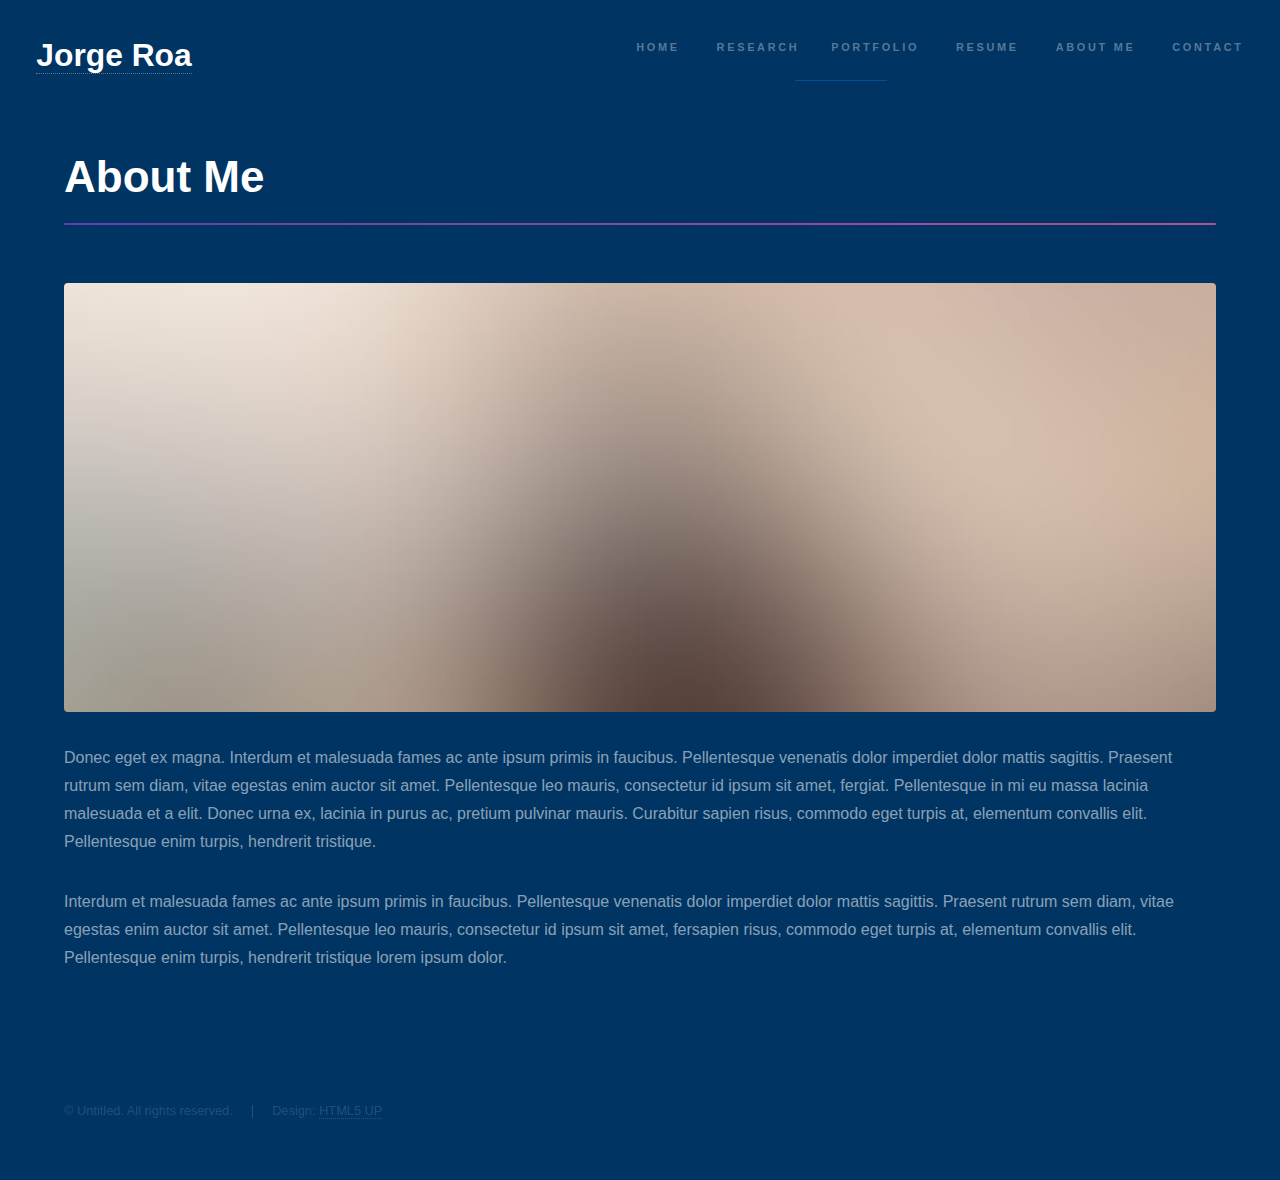
==== about_me.html @ 8d845ca6 "Update" ====
<!DOCTYPE HTML>
<!--
	Hyperspace by HTML5 UP
	html5up.net | @ajlkn
	Free for personal and commercial use under the CCA 3.0 license (html5up.net/license)
-->
<html>
	<head>
		<title>About Me</title>
		<meta charset="utf-8" />
		<meta name="viewport" content="width=device-width, initial-scale=1, user-scalable=no" />
		<link rel="stylesheet" href="assets/css/main.css" />
		<noscript><link rel="stylesheet" href="assets/css/noscript.css" /></noscript>
	</head>
	<body class="homepage is-preload">
		<style>
		    a, a:active, a:focus{
		        outline: none; /* Works in Firefox, Chrome, IE8 and above */
		    }
		</style>

		<!-- Header -->
			<section id="header">
				<h2><a href="index.html">Jorge Roa</a></h2>
				<!-- Nav -->
				<nav>
					<ul id="main">

						<li>
						<li><a href="index.html">Home</a></li>
						<li><a href="research.html">Research</a>
						<li><a href="portfolio.html">Portfolio</a>
							  <ul class="drop">
					<div>

							<li><a href="generic.html">Rstudio</a></li>
							<li><a href="generic.html">Python</a></li>
							<li><a href="generic.html">Tableau</a></li>
						</div>
		      </ul>
				</li>
						<li><a href="resume.html">Resume</a></li>
						<li><a href="about_me.html">About me</a></li>
						<li><a href="contact.html">Contact</a></li>
				  </ul>
				</nav>
			</section>

		<!-- Wrapper -->
			<div id="wrapper">

				<!-- Main -->
					<section id="main" class="wrapper">
						<div class="inner">
							<h1 class="major">About Me</h1>
							<span class="image fit"><img src="images/pic04.jpg" alt="" /></span>
							<p>Donec eget ex magna. Interdum et malesuada fames ac ante ipsum primis in faucibus. Pellentesque venenatis dolor imperdiet dolor mattis sagittis. Praesent rutrum sem diam, vitae egestas enim auctor sit amet. Pellentesque leo mauris, consectetur id ipsum sit amet, fergiat. Pellentesque in mi eu massa lacinia malesuada et a elit. Donec urna ex, lacinia in purus ac, pretium pulvinar mauris. Curabitur sapien risus, commodo eget turpis at, elementum convallis elit. Pellentesque enim turpis, hendrerit tristique.</p>
							<p>Interdum et malesuada fames ac ante ipsum primis in faucibus. Pellentesque venenatis dolor imperdiet dolor mattis sagittis. Praesent rutrum sem diam, vitae egestas enim auctor sit amet. Pellentesque leo mauris, consectetur id ipsum sit amet, fersapien risus, commodo eget turpis at, elementum convallis elit. Pellentesque enim turpis, hendrerit tristique lorem ipsum dolor.</p>
						</div>
						<div class='tableauPlaceholder' id='viz1659724978079' style='position: relative'><noscript><a href='#'><img alt='Dispositivos médicos ' src='https:&#47;&#47;public.tableau.com&#47;static&#47;images&#47;5Q&#47;5Q4TH9K4Y&#47;1_rss.png' style='border: none' /></a></noscript><object class='tableauViz'  style='display:none;'><param name='host_url' value='https%3A%2F%2Fpublic.tableau.com%2F' /> <param name='embed_code_version' value='3' /> <param name='path' value='shared&#47;5Q4TH9K4Y' /> <param name='toolbar' value='yes' /><param name='static_image' value='https:&#47;&#47;public.tableau.com&#47;static&#47;images&#47;5Q&#47;5Q4TH9K4Y&#47;1.png' /> <param name='animate_transition' value='yes' /><param name='display_static_image' value='yes' /><param name='display_spinner' value='yes' /><param name='display_overlay' value='yes' /><param name='display_count' value='yes' /><param name='language' value='es-ES' /></object></div>                <script type='text/javascript'>                    var divElement = document.getElementById('viz1659724978079');                    var vizElement = divElement.getElementsByTagName('object')[0];                    vizElement.style.width='1016px';vizElement.style.height='991px';                    var scriptElement = document.createElement('script');                    scriptElement.src = 'https://public.tableau.com/javascripts/api/viz_v1.js';                    vizElement.parentNode.insertBefore(scriptElement, vizElement);                </script>
					</section>


		<!-- Footer -->
			<footer id="footer" class="wrapper alt">
				<div class="inner">
					<ul class="menu">
						<li>&copy; Untitled. All rights reserved.</li><li>Design: <a href="http://html5up.net">HTML5 UP</a></li>
					</ul>
				</div>
			</footer>


    </div>

		<!-- Scripts -->
			<script src="assets/js/jquery.min.js"></script>
			<script src="assets/js/jquery.scrollex.min.js"></script>
			<script src="assets/js/jquery.scrolly.min.js"></script>
			<script src="assets/js/browser.min.js"></script>
			<script src="assets/js/breakpoints.min.js"></script>
			<script src="assets/js/util.js"></script>
			<script src="assets/js/main.js"></script>

	</body>
</html>
---- assets/css/main.css ----
#header{
    height: 80px;
		border-bottom: none;
		background: #003462 !important;
		font-size: 113.5%;

}

ul{
	list-style: none;
	position: relative;
}

.drop ul{
    position: relative;   /* add this */
}

.drop ul ul{
    left: -2em;              /* add this */
}
a{
text-decoration: none;
outline:none;
list-style: none;
border-bottom: none;
}
#main {
  position: relative;
  border-bottom: none;
	background: #0073DB;

}
#main li {
	left: auto;
  position: relative;
  padding: 11px 11px;
  z-index: 5;
  min-width: 50px;
}


.drop {
  overflow: hidden;
  list-style: none;
  position: absolute;
  padding: 0;
  width: 105%;
  left: -2em;
  top: 42px;

}
.drop div {
  -webkit-transform: translate(0, -100%);
  -moz-transform: translate(0, -100%);
  -ms-transform: translate(0, -100%);
  transform: translate(0, -100%);
  -webkit-transition: all 0.5s 0.1s;
  -moz-transition: all 0.5s 0.1s;
  -ms-transition: all 0.5s 0.1s;
  transition: all 0.5s 0.1s;
	left: -2em;

}
.drop li {
  display: block;
  padding: 0;
  width: 100%;
  background: #0054A0 !important;
}

#marker {
  height: 6px;
  background: #3e8760 !important;

  bottom: 0;
  width: 100px;
  z-index: 2;
  -webkit-transition: all 0.35s;
  -moz-transition: all 0.35s;
  -ms-transition: all 0.35s;
  transition: all 0.35s;
}

#main li:nth-child(1):hover ul div {
  -webkit-transform: translate(0, 0);
  -moz-transform: translate(0, 0);
  -ms-transform: translate(0, 0);
  transform: translate(0, 0);

}
#main li:nth-child(1):hover ~ #marker {
  -webkit-transform: translate(0px, 0);
  -moz-transform: translate(0px, 0);
  -ms-transform: translate(0px, 0);
  transform: translate(0px, 0);
}

#main li:nth-child(2):hover ul div {
  -webkit-transform: translate(0, 0);
  -moz-transform: translate(0, 0);
  -ms-transform: translate(0, 0);
  transform: translate(0, 0);
}
#main li:nth-child(2):hover ~ #marker {
  -webkit-transform: translate(120px, 0);
  -moz-transform: translate(120px, 0);
  -ms-transform: translate(120px, 0);
  transform: translate(120px, 0);
}

#main li:nth-child(3):hover ul div {
  -webkit-transform: translate(0, 0);
  -moz-transform: translate(0, 0);
  -ms-transform: translate(0, 0);
  transform: translate(0, 0);
}
#main li:nth-child(3):hover ~ #marker {
  -webkit-transform: translate(240px, 0);
  -moz-transform: translate(240px, 0);
  -ms-transform: translate(240px, 0);
  transform: translate(240px, 0);
}

#main li:nth-child(4):hover ul div {
  -webkit-transform: translate(0, 0);
  -moz-transform: translate(0, 0);
  -ms-transform: translate(0, 0);
  transform: translate(0, 0);
}
#main li:nth-child(4):hover ~ #marker {
  -webkit-transform: translate(360px, 0);
  -moz-transform: translate(360px, 0);
  -ms-transform: translate(360px, 0);
  transform: translate(360px, 0);
}



@import url(fontawesome-all.min.css);

/*
	Hyperspace by HTML5 UP
	html5up.net | @ajlkn
	Free for personal and commercial use under the CCA 3.0 license (html5up.net/license)
*/

html, body, div, span, applet, object,
iframe, h1, h2, h3, h4, h5, h6, p, blockquote,
pre, a, abbr, acronym, address, big, cite,
code, del, dfn, em, img, ins, kbd, q, s, samp,
small, strike, strong, sub, sup, tt, var, b,
u, i, center, dl, dt, dd, ol, ul, li, fieldset,
form, label, legend, table, caption, tbody,
tfoot, thead, tr, th, td, article, aside,
canvas, details, embed, figure, figcaption,
footer, header, hgroup, menu, nav, output, ruby,
section, summary, time, mark, audio, video {
	margin: 0;
	padding: 0;
	border: 0;
	font-size: 100%;
	font: inherit;
	vertical-align: baseline;}

article, aside, details, figcaption, figure,
footer, header, hgroup, menu, nav, section {
	display: block;}

header .subnav ul li ul a{

	position: absolute;
}


body {
	line-height: 1;
}

ol, ul {
	list-style: none;
}

blockquote, q {
	quotes: none;
}

	blockquote:before, blockquote:after, q:before, q:after {
		content: '';
		content: none;
	}

table {
	border-collapse: collapse;
	border-spacing: 0;
}

body {
	-webkit-text-size-adjust: none;
}

mark {
	background-color: transparent;
	color: inherit;
}

input::-moz-focus-inner {
	border: 0;
	padding: 0;
}

input, select, textarea {
	-moz-appearance: none;
	-webkit-appearance: none;
	-ms-appearance: none;
	appearance: none;
}

/* Basic */

	@-ms-viewport {
		width: device-width;
	}

	body {
		-ms-overflow-style: scrollbar;
	}

	@media screen and (max-width: 480px) {

		html, body {
			min-width: 320px;
		}

	}

	html {
		box-sizing: border-box;
	}

	*, *:before, *:after {
		box-sizing: inherit;
	}

	body {
		background: #312450;
	}

		body.is-preload *, body.is-preload *:before, body.is-preload *:after {
			-moz-animation: none !important;
			-webkit-animation: none !important;
			-ms-animation: none !important;
			animation: none !important;
			-moz-transition: none !important;
			-webkit-transition: none !important;
			-ms-transition: none !important;
			transition: none !important;
		}

/* Type */

	body, input, select, textarea {
		color: rgba(255, 255, 255, 0.55);
		font-family: Arial, Helvetica, sans-serif;
		font-size: 16.5pt;
		font-weight: normal;
		line-height: 1.75;
	}

		@media screen and (max-width: 1680px) {

			body, input, select, textarea {
				font-size: 13pt;
			}

		}

		@media screen and (max-width: 1280px) {

			body, input, select, textarea {
				font-size: 12pt;
			}

		}

		@media screen and (max-width: 360px) {

			body, input, select, textarea {
				font-size: 11pt;
			}

		}

	a {
		-moz-transition: color 0.2s ease, border-bottom-color 0.2s ease;
		-webkit-transition: color 0.2s ease, border-bottom-color 0.2s ease;
		-ms-transition: color 0.2s ease, border-bottom-color 0.2s ease;
		transition: color 0.2s ease, border-bottom-color 0.2s ease;
		border-bottom: dotted 1px rgba(255, 255, 255, 0.35);
		color: inherit;
		text-decoration: none;
	}

		a:hover {
			border-bottom-color: transparent;
			color: #b74e91 !important;
		}

	strong, b {
		color: #ffffff;
		font-weight: bold;
	}

	em, i {
		font-style: italic;
	}

	p {
		margin: 0 0 2em 0;
	}

	h1, h2, h3, h4, h5, h6 {
		color: #ffffff;
		font-weight: bold;
		line-height: 1.5;
		margin: 0 0 0.5em 0;
	}

		h1 a, h2 a, h3 a, h4 a, h5 a, h6 a {
			color: inherit;
			text-decoration: none;
		}

	h1 {
		font-size: 2.75em;
	}

		h1.major {
			margin: 0 0 1.3em 0;
			position: relative;
			padding-bottom: 0.35em;
		}

			h1.major:after {
				background-image: -moz-linear-gradient(to right, #5e42a6, #b74e91);
				background-image: -webkit-linear-gradient(to right, #5e42a6, #b74e91);
				background-image: -ms-linear-gradient(to right, #5e42a6, #b74e91);
				background-image: linear-gradient(to right, #5e42a6, #b74e91);
				-moz-transition: max-width 0.2s ease;
				-webkit-transition: max-width 0.2s ease;
				-ms-transition: max-width 0.2s ease;
				transition: max-width 0.2s ease;
				border-radius: 0.2em;
				bottom: 0;
				content: '';
				height: 0.05em;
				position: absolute;
				right: 0;
				width: 100%;
			}

	h2 {
		font-size: 1.75em;
	}

	h3 {
		font-size: 1.1em;
	}

	h4 {
		font-size: 1em;
	}

	h5 {
		font-size: 0.8em;
	}

	h6 {
		font-size: 0.6em;
	}

	@media screen and (max-width: 736px) {

		h1 {
			font-size: 2em;
		}

		h2 {
			font-size: 1.25em;
		}

		h3 {
			font-size: 1em;
		}

		h4 {
			font-size: 0.8em;
		}

		h5 {
			font-size: 0.6em;
		}

		h6 {
			font-size: 0.6em;
		}

	}

	sub {
		font-size: 0.8em;
		position: relative;
		top: 0.5em;
	}

	sup {
		font-size: 0.8em;
		position: relative;
		top: -0.5em;
	}

	blockquote {
		border-left: solid 4px rgba(255, 255, 255, 0.15);
		font-style: italic;
		margin: 0 0 2em 0;
		padding: 0.5em 0 0.5em 2em;
	}

	code {
		background: rgba(255, 255, 255, 0.05);
		border-radius: 0.25em;
		border: solid 1px rgba(255, 255, 255, 0.15);
		font-family: "Courier New", monospace;
		font-size: 0.9em;
		margin: 0 0.25em;
		padding: 0.25em 0.65em;
	}

	pre {
		-webkit-overflow-scrolling: touch;
		font-family: "Courier New", monospace;
		font-size: 0.9em;
		margin: 0 0 2em 0;
	}

		pre code {

			line-height: 1.75em;
			padding: 1em 1.5em;
			overflow-x: auto;
		}

	hr {
		border: 0;
		border-bottom: solid 1px rgba(255, 255, 255, 0.15);
		margin: 2em 0;
	}

		hr.major {
			margin: 3em 0;
		}

	.align-left {
		text-align: left;
	}

	.align-center {
		text-align: center;
	}

	.align-right {
		text-align: right;
	}

/* Row */

	.row {
		display: flex;
		flex-wrap: wrap;
		box-sizing: border-box;
		align-items: stretch;
	}

		.row > * {
			box-sizing: border-box;
		}

		.row.gtr-uniform > * > :last-child {
			margin-bottom: 0;
		}

		.row.aln-left {
			justify-content: flex-start;
		}

		.row.aln-center {
			justify-content: center;
		}

		.row.aln-right {
			justify-content: flex-end;
		}

		.row.aln-top {
			align-items: flex-start;
		}

		.row.aln-middle {
			align-items: center;
		}

		.row.aln-bottom {
			align-items: flex-end;
		}

		.row > .imp {
			order: -1;
		}

		.row > .col-1 {
			width: 8.33333%;
		}

		.row > .off-1 {
			margin-left: 8.33333%;
		}

		.row > .col-2 {
			width: 16.66667%;
		}

		.row > .off-2 {
			margin-left: 16.66667%;
		}

		.row > .col-3 {
			width: 25%;
		}

		.row > .off-3 {
			margin-left: 25%;
		}

		.row > .col-4 {
			width: 33.33333%;
		}

		.row > .off-4 {
			margin-left: 33.33333%;
		}

		.row > .col-5 {
			width: 41.66667%;
		}

		.row > .off-5 {
			margin-left: 41.66667%;
		}

		.row > .col-6 {
			width: 50%;
		}

		.row > .off-6 {
			margin-left: 50%;
		}

		.row > .col-7 {
			width: 58.33333%;
		}

		.row > .off-7 {
			margin-left: 58.33333%;
		}

		.row > .col-8 {
			width: 66.66667%;
		}

		.row > .off-8 {
			margin-left: 66.66667%;
		}

		.row > .col-9 {
			width: 75%;
		}

		.row > .off-9 {
			margin-left: 75%;
		}

		.row > .col-10 {
			width: 83.33333%;
		}

		.row > .off-10 {
			margin-left: 83.33333%;
		}

		.row > .col-11 {
			width: 91.66667%;
		}

		.row > .off-11 {
			margin-left: 91.66667%;
		}

		.row > .col-12 {
			width: 100%;
		}

		.row > .off-12 {
			margin-left: 100%;
		}

		.row.gtr-0 {
			margin-top: 0;
			margin-left: 0em;
		}

			.row.gtr-0 > * {
				padding: 0 0 0 0em;
			}

			.row.gtr-0.gtr-uniform {
				margin-top: 0em;
			}

				.row.gtr-0.gtr-uniform > * {
					padding-top: 0em;
				}

		.row.gtr-25 {
			margin-top: 0;
			margin-left: -0.375em;
		}

			.row.gtr-25 > * {
				padding: 0 0 0 0.375em;
			}

			.row.gtr-25.gtr-uniform {
				margin-top: -0.375em;
			}

				.row.gtr-25.gtr-uniform > * {
					padding-top: 0.375em;
				}

		.row.gtr-50 {
			margin-top: 0;
			margin-left: -0.75em;
		}

			.row.gtr-50 > * {
				padding: 0 0 0 0.75em;
			}

			.row.gtr-50.gtr-uniform {
				margin-top: -0.75em;
			}

				.row.gtr-50.gtr-uniform > * {
					padding-top: 0.75em;
				}

		.row {
			margin-top: 0;
			margin-left: -1.5em;
		}

			.row > * {
				padding: 0 0 0 1.5em;
			}

			.row.gtr-uniform {
				margin-top: -1.5em;
			}

				.row.gtr-uniform > * {
					padding-top: 1.5em;
				}

		.row.gtr-150 {
			margin-top: 0;
			margin-left: -2.25em;
		}

			.row.gtr-150 > * {
				padding: 0 0 0 2.25em;
			}

			.row.gtr-150.gtr-uniform {
				margin-top: -2.25em;
			}

				.row.gtr-150.gtr-uniform > * {
					padding-top: 2.25em;
				}

		.row.gtr-200 {
			margin-top: 0;
			margin-left: -3em;
		}

			.row.gtr-200 > * {
				padding: 0 0 0 3em;
			}

			.row.gtr-200.gtr-uniform {
				margin-top: -3em;
			}

				.row.gtr-200.gtr-uniform > * {
					padding-top: 3em;
				}

		@media screen and (max-width: 1680px) {

			.row {
				display: flex;
				flex-wrap: wrap;
				box-sizing: border-box;
				align-items: stretch;
			}

				.row > * {
					box-sizing: border-box;
				}

				.row.gtr-uniform > * > :last-child {
					margin-bottom: 0;
				}

				.row.aln-left {
					justify-content: flex-start;
				}

				.row.aln-center {
					justify-content: center;
				}

				.row.aln-right {
					justify-content: flex-end;
				}

				.row.aln-top {
					align-items: flex-start;
				}

				.row.aln-middle {
					align-items: center;
				}

				.row.aln-bottom {
					align-items: flex-end;
				}

				.row > .imp-xlarge {
					order: -1;
				}

				.row > .col-1-xlarge {
					width: 8.33333%;
				}

				.row > .off-1-xlarge {
					margin-left: 8.33333%;
				}

				.row > .col-2-xlarge {
					width: 16.66667%;
				}

				.row > .off-2-xlarge {
					margin-left: 16.66667%;
				}

				.row > .col-3-xlarge {
					width: 25%;
				}

				.row > .off-3-xlarge {
					margin-left: 25%;
				}

				.row > .col-4-xlarge {
					width: 33.33333%;
				}

				.row > .off-4-xlarge {
					margin-left: 33.33333%;
				}

				.row > .col-5-xlarge {
					width: 41.66667%;
				}

				.row > .off-5-xlarge {
					margin-left: 41.66667%;
				}

				.row > .col-6-xlarge {
					width: 50%;
				}

				.row > .off-6-xlarge {
					margin-left: 50%;
				}

				.row > .col-7-xlarge {
					width: 58.33333%;
				}

				.row > .off-7-xlarge {
					margin-left: 58.33333%;
				}

				.row > .col-8-xlarge {
					width: 66.66667%;
				}

				.row > .off-8-xlarge {
					margin-left: 66.66667%;
				}

				.row > .col-9-xlarge {
					width: 75%;
				}

				.row > .off-9-xlarge {
					margin-left: 75%;
				}

				.row > .col-10-xlarge {
					width: 83.33333%;
				}

				.row > .off-10-xlarge {
					margin-left: 83.33333%;
				}

				.row > .col-11-xlarge {
					width: 91.66667%;
				}

				.row > .off-11-xlarge {
					margin-left: 91.66667%;
				}

				.row > .col-12-xlarge {
					width: 100%;
				}

				.row > .off-12-xlarge {
					margin-left: 100%;
				}

				.row.gtr-0 {
					margin-top: 0;
					margin-left: 0em;
				}

					.row.gtr-0 > * {
						padding: 0 0 0 0em;
					}

					.row.gtr-0.gtr-uniform {
						margin-top: 0em;
					}

						.row.gtr-0.gtr-uniform > * {
							padding-top: 0em;
						}

				.row.gtr-25 {
					margin-top: 0;
					margin-left: -0.375em;
				}

					.row.gtr-25 > * {
						padding: 0 0 0 0.375em;
					}

					.row.gtr-25.gtr-uniform {
						margin-top: -0.375em;
					}

						.row.gtr-25.gtr-uniform > * {
							padding-top: 0.375em;
						}

				.row.gtr-50 {
					margin-top: 0;
					margin-left: -0.75em;
				}

					.row.gtr-50 > * {
						padding: 0 0 0 0.75em;
					}

					.row.gtr-50.gtr-uniform {
						margin-top: -0.75em;
					}

						.row.gtr-50.gtr-uniform > * {
							padding-top: 0.75em;
						}

				.row {
					margin-top: 0;
					margin-left: -1.5em;
				}

					.row > * {
						padding: 0 0 0 1.5em;
					}

					.row.gtr-uniform {
						margin-top: -1.5em;
					}

						.row.gtr-uniform > * {
							padding-top: 1.5em;
						}

				.row.gtr-150 {
					margin-top: 0;
					margin-left: -2.25em;
				}

					.row.gtr-150 > * {
						padding: 0 0 0 2.25em;
					}

					.row.gtr-150.gtr-uniform {
						margin-top: -2.25em;
					}

						.row.gtr-150.gtr-uniform > * {
							padding-top: 2.25em;
						}

				.row.gtr-200 {
					margin-top: 0;
					margin-left: -3em;
				}

					.row.gtr-200 > * {
						padding: 0 0 0 3em;
					}

					.row.gtr-200.gtr-uniform {
						margin-top: -3em;
					}

						.row.gtr-200.gtr-uniform > * {
							padding-top: 3em;
						}

		}

		@media screen and (max-width: 1280px) {

			.row {
				display: flex;
				flex-wrap: wrap;
				box-sizing: border-box;
				align-items: stretch;
			}

				.row > * {
					box-sizing: border-box;
				}

				.row.gtr-uniform > * > :last-child {
					margin-bottom: 0;
				}

				.row.aln-left {
					justify-content: flex-start;
				}

				.row.aln-center {
					justify-content: center;
				}

				.row.aln-right {
					justify-content: flex-end;
				}

				.row.aln-top {
					align-items: flex-start;
				}

				.row.aln-middle {
					align-items: center;
				}

				.row.aln-bottom {
					align-items: flex-end;
				}

				.row > .imp-large {
					order: -1;
				}

				.row > .col-1-large {
					width: 8.33333%;
				}

				.row > .off-1-large {
					margin-left: 8.33333%;
				}

				.row > .col-2-large {
					width: 16.66667%;
				}

				.row > .off-2-large {
					margin-left: 16.66667%;
				}

				.row > .col-3-large {
					width: 25%;
				}

				.row > .off-3-large {
					margin-left: 25%;
				}

				.row > .col-4-large {
					width: 33.33333%;
				}

				.row > .off-4-large {
					margin-left: 33.33333%;
				}

				.row > .col-5-large {
					width: 41.66667%;
				}

				.row > .off-5-large {
					margin-left: 41.66667%;
				}

				.row > .col-6-large {
					width: 50%;
				}

				.row > .off-6-large {
					margin-left: 50%;
				}

				.row > .col-7-large {
					width: 58.33333%;
				}

				.row > .off-7-large {
					margin-left: 58.33333%;
				}

				.row > .col-8-large {
					width: 66.66667%;
				}

				.row > .off-8-large {
					margin-left: 66.66667%;
				}

				.row > .col-9-large {
					width: 75%;
				}

				.row > .off-9-large {
					margin-left: 75%;
				}

				.row > .col-10-large {
					width: 83.33333%;
				}

				.row > .off-10-large {
					margin-left: 83.33333%;
				}

				.row > .col-11-large {
					width: 91.66667%;
				}

				.row > .off-11-large {
					margin-left: 91.66667%;
				}

				.row > .col-12-large {
					width: 100%;
				}

				.row > .off-12-large {
					margin-left: 100%;
				}

				.row.gtr-0 {
					margin-top: 0;
					margin-left: 0em;
				}

					.row.gtr-0 > * {
						padding: 0 0 0 0em;
					}

					.row.gtr-0.gtr-uniform {
						margin-top: 0em;
					}

						.row.gtr-0.gtr-uniform > * {
							padding-top: 0em;
						}

				.row.gtr-25 {
					margin-top: 0;
					margin-left: -0.375em;
				}

					.row.gtr-25 > * {
						padding: 0 0 0 0.375em;
					}

					.row.gtr-25.gtr-uniform {
						margin-top: -0.375em;
					}

						.row.gtr-25.gtr-uniform > * {
							padding-top: 0.375em;
						}

				.row.gtr-50 {
					margin-top: 0;
					margin-left: -0.75em;
				}

					.row.gtr-50 > * {
						padding: 0 0 0 0.75em;
					}

					.row.gtr-50.gtr-uniform {
						margin-top: -0.75em;
					}

						.row.gtr-50.gtr-uniform > * {
							padding-top: 0.75em;
						}

				.row {
					margin-top: 0;
					margin-left: -1.5em;
				}

					.row > * {
						padding: 0 0 0 1.5em;
					}

					.row.gtr-uniform {
						margin-top: -1.5em;
					}

						.row.gtr-uniform > * {
							padding-top: 1.5em;
						}

				.row.gtr-150 {
					margin-top: 0;
					margin-left: -2.25em;
				}

					.row.gtr-150 > * {
						padding: 0 0 0 2.25em;
					}

					.row.gtr-150.gtr-uniform {
						margin-top: -2.25em;
					}

						.row.gtr-150.gtr-uniform > * {
							padding-top: 2.25em;
						}

				.row.gtr-200 {
					margin-top: 0;
					margin-left: -3em;
				}

					.row.gtr-200 > * {
						padding: 0 0 0 3em;
					}

					.row.gtr-200.gtr-uniform {
						margin-top: -3em;
					}

						.row.gtr-200.gtr-uniform > * {
							padding-top: 3em;
						}

		}

		@media screen and (max-width: 980px) {

			.row {
				display: flex;
				flex-wrap: wrap;
				box-sizing: border-box;
				align-items: stretch;
			}

				.row > * {
					box-sizing: border-box;
				}

				.row.gtr-uniform > * > :last-child {
					margin-bottom: 0;
				}

				.row.aln-left {
					justify-content: flex-start;
				}

				.row.aln-center {
					justify-content: center;
				}

				.row.aln-right {
					justify-content: flex-end;
				}

				.row.aln-top {
					align-items: flex-start;
				}

				.row.aln-middle {
					align-items: center;
				}

				.row.aln-bottom {
					align-items: flex-end;
				}

				.row > .imp-medium {
					order: -1;
				}

				.row > .col-1-medium {
					width: 8.33333%;
				}

				.row > .off-1-medium {
					margin-left: 8.33333%;
				}

				.row > .col-2-medium {
					width: 16.66667%;
				}

				.row > .off-2-medium {
					margin-left: 16.66667%;
				}

				.row > .col-3-medium {
					width: 25%;
				}

				.row > .off-3-medium {
					margin-left: 25%;
				}

				.row > .col-4-medium {
					width: 33.33333%;
				}

				.row > .off-4-medium {
					margin-left: 33.33333%;
				}

				.row > .col-5-medium {
					width: 41.66667%;
				}

				.row > .off-5-medium {
					margin-left: 41.66667%;
				}

				.row > .col-6-medium {
					width: 50%;
				}

				.row > .off-6-medium {
					margin-left: 50%;
				}

				.row > .col-7-medium {
					width: 58.33333%;
				}

				.row > .off-7-medium {
					margin-left: 58.33333%;
				}

				.row > .col-8-medium {
					width: 66.66667%;
				}

				.row > .off-8-medium {
					margin-left: 66.66667%;
				}

				.row > .col-9-medium {
					width: 75%;
				}

				.row > .off-9-medium {
					margin-left: 75%;
				}

				.row > .col-10-medium {
					width: 83.33333%;
				}

				.row > .off-10-medium {
					margin-left: 83.33333%;
				}

				.row > .col-11-medium {
					width: 91.66667%;
				}

				.row > .off-11-medium {
					margin-left: 91.66667%;
				}

				.row > .col-12-medium {
					width: 100%;
				}

				.row > .off-12-medium {
					margin-left: 100%;
				}

				.row.gtr-0 {
					margin-top: 0;
					margin-left: 0em;
				}

					.row.gtr-0 > * {
						padding: 0 0 0 0em;
					}

					.row.gtr-0.gtr-uniform {
						margin-top: 0em;
					}

						.row.gtr-0.gtr-uniform > * {
							padding-top: 0em;
						}

				.row.gtr-25 {
					margin-top: 0;
					margin-left: -0.375em;
				}

					.row.gtr-25 > * {
						padding: 0 0 0 0.375em;
					}

					.row.gtr-25.gtr-uniform {
						margin-top: -0.375em;
					}

						.row.gtr-25.gtr-uniform > * {
							padding-top: 0.375em;
						}

				.row.gtr-50 {
					margin-top: 0;
					margin-left: -0.75em;
				}

					.row.gtr-50 > * {
						padding: 0 0 0 0.75em;
					}

					.row.gtr-50.gtr-uniform {
						margin-top: -0.75em;
					}

						.row.gtr-50.gtr-uniform > * {
							padding-top: 0.75em;
						}

				.row {
					margin-top: 0;
					margin-left: -1.5em;
				}

					.row > * {
						padding: 0 0 0 1.5em;
					}

					.row.gtr-uniform {
						margin-top: -1.5em;
					}

						.row.gtr-uniform > * {
							padding-top: 1.5em;
						}

				.row.gtr-150 {
					margin-top: 0;
					margin-left: -2.25em;
				}

					.row.gtr-150 > * {
						padding: 0 0 0 2.25em;
					}

					.row.gtr-150.gtr-uniform {
						margin-top: -2.25em;
					}

						.row.gtr-150.gtr-uniform > * {
							padding-top: 2.25em;
						}

				.row.gtr-200 {
					margin-top: 0;
					margin-left: -3em;
				}

					.row.gtr-200 > * {
						padding: 0 0 0 3em;
					}

					.row.gtr-200.gtr-uniform {
						margin-top: -3em;
					}

						.row.gtr-200.gtr-uniform > * {
							padding-top: 3em;
						}

		}

		@media screen and (max-width: 736px) {

			.row {
				display: flex;
				flex-wrap: wrap;
				box-sizing: border-box;
				align-items: stretch;
			}

				.row > * {
					box-sizing: border-box;
				}

				.row.gtr-uniform > * > :last-child {
					margin-bottom: 0;
				}

				.row.aln-left {
					justify-content: flex-start;
				}

				.row.aln-center {
					justify-content: center;
				}

				.row.aln-right {
					justify-content: flex-end;
				}

				.row.aln-top {
					align-items: flex-start;
				}

				.row.aln-middle {
					align-items: center;
				}

				.row.aln-bottom {
					align-items: flex-end;
				}

				.row > .imp-small {
					order: -1;
				}

				.row > .col-1-small {
					width: 8.33333%;
				}

				.row > .off-1-small {
					margin-left: 8.33333%;
				}

				.row > .col-2-small {
					width: 16.66667%;
				}

				.row > .off-2-small {
					margin-left: 16.66667%;
				}

				.row > .col-3-small {
					width: 25%;
				}

				.row > .off-3-small {
					margin-left: 25%;
				}

				.row > .col-4-small {
					width: 33.33333%;
				}

				.row > .off-4-small {
					margin-left: 33.33333%;
				}

				.row > .col-5-small {
					width: 41.66667%;
				}

				.row > .off-5-small {
					margin-left: 41.66667%;
				}

				.row > .col-6-small {
					width: 50%;
				}

				.row > .off-6-small {
					margin-left: 50%;
				}

				.row > .col-7-small {
					width: 58.33333%;
				}

				.row > .off-7-small {
					margin-left: 58.33333%;
				}

				.row > .col-8-small {
					width: 66.66667%;
				}

				.row > .off-8-small {
					margin-left: 66.66667%;
				}

				.row > .col-9-small {
					width: 75%;
				}

				.row > .off-9-small {
					margin-left: 75%;
				}

				.row > .col-10-small {
					width: 83.33333%;
				}

				.row > .off-10-small {
					margin-left: 83.33333%;
				}

				.row > .col-11-small {
					width: 91.66667%;
				}

				.row > .off-11-small {
					margin-left: 91.66667%;
				}

				.row > .col-12-small {
					width: 100%;
				}

				.row > .off-12-small {
					margin-left: 100%;
				}

				.row.gtr-0 {
					margin-top: 0;
					margin-left: 0em;
				}

					.row.gtr-0 > * {
						padding: 0 0 0 0em;
					}

					.row.gtr-0.gtr-uniform {
						margin-top: 0em;
					}

						.row.gtr-0.gtr-uniform > * {
							padding-top: 0em;
						}

				.row.gtr-25 {
					margin-top: 0;
					margin-left: -0.375em;
				}

					.row.gtr-25 > * {
						padding: 0 0 0 0.375em;
					}

					.row.gtr-25.gtr-uniform {
						margin-top: -0.375em;
					}

						.row.gtr-25.gtr-uniform > * {
							padding-top: 0.375em;
						}

				.row.gtr-50 {
					margin-top: 0;
					margin-left: -0.75em;
				}

					.row.gtr-50 > * {
						padding: 0 0 0 0.75em;
					}

					.row.gtr-50.gtr-uniform {
						margin-top: -0.75em;
					}

						.row.gtr-50.gtr-uniform > * {
							padding-top: 0.75em;
						}

				.row {
					margin-top: 0;
					margin-left: -1.5em;
				}

					.row > * {
						padding: 0 0 0 1.5em;
					}

					.row.gtr-uniform {
						margin-top: -1.5em;
					}

						.row.gtr-uniform > * {
							padding-top: 1.5em;
						}

				.row.gtr-150 {
					margin-top: 0;
					margin-left: -2.25em;
				}

					.row.gtr-150 > * {
						padding: 0 0 0 2.25em;
					}

					.row.gtr-150.gtr-uniform {
						margin-top: -2.25em;
					}

						.row.gtr-150.gtr-uniform > * {
							padding-top: 2.25em;
						}

				.row.gtr-200 {
					margin-top: 0;
					margin-left: -3em;
				}

					.row.gtr-200 > * {
						padding: 0 0 0 3em;
					}

					.row.gtr-200.gtr-uniform {
						margin-top: -3em;
					}

						.row.gtr-200.gtr-uniform > * {
							padding-top: 3em;
						}

		}

		@media screen and (max-width: 480px) {

			.row {
				display: flex;
				flex-wrap: wrap;
				box-sizing: border-box;
				align-items: stretch;
			}

				.row > * {
					box-sizing: border-box;
				}

				.row.gtr-uniform > * > :last-child {
					margin-bottom: 0;
				}

				.row.aln-left {
					justify-content: flex-start;
				}

				.row.aln-center {
					justify-content: center;
				}

				.row.aln-right {
					justify-content: flex-end;
				}

				.row.aln-top {
					align-items: flex-start;
				}

				.row.aln-middle {
					align-items: center;
				}

				.row.aln-bottom {
					align-items: flex-end;
				}

				.row > .imp-xsmall {
					order: -1;
				}

				.row > .col-1-xsmall {
					width: 8.33333%;
				}

				.row > .off-1-xsmall {
					margin-left: 8.33333%;
				}

				.row > .col-2-xsmall {
					width: 16.66667%;
				}

				.row > .off-2-xsmall {
					margin-left: 16.66667%;
				}

				.row > .col-3-xsmall {
					width: 25%;
				}

				.row > .off-3-xsmall {
					margin-left: 25%;
				}

				.row > .col-4-xsmall {
					width: 33.33333%;
				}

				.row > .off-4-xsmall {
					margin-left: 33.33333%;
				}

				.row > .col-5-xsmall {
					width: 41.66667%;
				}

				.row > .off-5-xsmall {
					margin-left: 41.66667%;
				}

				.row > .col-6-xsmall {
					width: 50%;
				}

				.row > .off-6-xsmall {
					margin-left: 50%;
				}

				.row > .col-7-xsmall {
					width: 58.33333%;
				}

				.row > .off-7-xsmall {
					margin-left: 58.33333%;
				}

				.row > .col-8-xsmall {
					width: 66.66667%;
				}

				.row > .off-8-xsmall {
					margin-left: 66.66667%;
				}

				.row > .col-9-xsmall {
					width: 75%;
				}

				.row > .off-9-xsmall {
					margin-left: 75%;
				}

				.row > .col-10-xsmall {
					width: 83.33333%;
				}

				.row > .off-10-xsmall {
					margin-left: 83.33333%;
				}

				.row > .col-11-xsmall {
					width: 91.66667%;
				}

				.row > .off-11-xsmall {
					margin-left: 91.66667%;
				}

				.row > .col-12-xsmall {
					width: 100%;
				}

				.row > .off-12-xsmall {
					margin-left: 100%;
				}

				.row.gtr-0 {
					margin-top: 0;
					margin-left: 0em;
				}

					.row.gtr-0 > * {
						padding: 0 0 0 0em;
					}

					.row.gtr-0.gtr-uniform {
						margin-top: 0em;
					}

						.row.gtr-0.gtr-uniform > * {
							padding-top: 0em;
						}

				.row.gtr-25 {
					margin-top: 0;
					margin-left: -0.375em;
				}

					.row.gtr-25 > * {
						padding: 0 0 0 0.375em;
					}

					.row.gtr-25.gtr-uniform {
						margin-top: -0.375em;
					}

						.row.gtr-25.gtr-uniform > * {
							padding-top: 0.375em;
						}

				.row.gtr-50 {
					margin-top: 0;
					margin-left: -0.75em;
				}

					.row.gtr-50 > * {
						padding: 0 0 0 0.75em;
					}

					.row.gtr-50.gtr-uniform {
						margin-top: -0.75em;
					}

						.row.gtr-50.gtr-uniform > * {
							padding-top: 0.75em;
						}

				.row {
					margin-top: 0;
					margin-left: -1.5em;
				}

					.row > * {
						padding: 0 0 0 1.5em;
					}

					.row.gtr-uniform {
						margin-top: -1.5em;
					}

						.row.gtr-uniform > * {
							padding-top: 1.5em;
						}

				.row.gtr-150 {
					margin-top: 0;
					margin-left: -2.25em;
				}

					.row.gtr-150 > * {
						padding: 0 0 0 2.25em;
					}

					.row.gtr-150.gtr-uniform {
						margin-top: -2.25em;
					}

						.row.gtr-150.gtr-uniform > * {
							padding-top: 2.25em;
						}

				.row.gtr-200 {
					margin-top: 0;
					margin-left: -3em;
				}

					.row.gtr-200 > * {
						padding: 0 0 0 3em;
					}

					.row.gtr-200.gtr-uniform {
						margin-top: -3em;
					}

						.row.gtr-200.gtr-uniform > * {
							padding-top: 3em;
						}

		}

/* Box */

	.box {
		border-radius: 0.25em;
		border: solid 1px rgba(255, 255, 255, 0.15);
		margin-bottom: 2em;
		padding: 1.5em;
	}

		.box > :last-child,
		.box > :last-child > :last-child,
		.box > :last-child > :last-child > :last-child {
			margin-bottom: 0;
		}

		.box.alt {
			border: 0;
			border-radius: 0;
			padding: 0;
		}

/* Button */

	input[type="submit"],
	input[type="reset"],
	input[type="button"],
	button,
	.button {
		-moz-appearance: none;
		-webkit-appearance: none;
		-ms-appearance: none;
		appearance: none;
		-moz-transition: border-color 0.2s ease;
		-webkit-transition: border-color 0.2s ease;
		-ms-transition: border-color 0.2s ease;
		transition: border-color 0.2s ease;
		background-color: transparent;
		border: solid 1px !important;
		border-color: rgba(255, 255, 255, 0.15) !important;
		border-radius: 3em;
		color: #ffffff !important;
		cursor: pointer;
		display: inline-block;
		font-size: 0.6em;
		font-weight: bold;
		height: calc(4.75em + 2px);
		letter-spacing: 0.25em;
		line-height: 4.75em;
		outline: 0;
		padding: 0 3.75em;
		position: relative;
		text-align: center;
		text-decoration: none;
		text-transform: uppercase;
		white-space: nowrap;
	}

		input[type="submit"]:after,
		input[type="reset"]:after,
		input[type="button"]:after,
		button:after,
		.button:after {
			-moz-transform: scale(0.25);
			-webkit-transform: scale(0.25);
			-ms-transform: scale(0.25);
			transform: scale(0.25);
			pointer-events: none;
			-moz-transition: opacity 0.2s ease, -moz-transform 0.2s ease;
			-webkit-transition: opacity 0.2s ease, -webkit-transform 0.2s ease;
			-ms-transition: opacity 0.2s ease, -ms-transform 0.2s ease;
			transition: opacity 0.2s ease, transform 0.2s ease;
			background: #ffffff;
			border-radius: 3em;
			content: '';
			height: 100%;
			left: 0;
			opacity: 0;
			position: absolute;
			top: 0;
			width: 100%;
		}

		input[type="submit"].icon:before,
		input[type="reset"].icon:before,
		input[type="button"].icon:before,
		button.icon:before,
		.button.icon:before {
			margin-right: 0.75em;
		}

		input[type="submit"].fit,
		input[type="reset"].fit,
		input[type="button"].fit,
		button.fit,
		.button.fit {
			width: 100%;
		}

		input[type="submit"].small,
		input[type="reset"].small,
		input[type="button"].small,
		button.small,
		.button.small {
			font-size: 0.4em;
		}

		input[type="submit"].large,
		input[type="reset"].large,
		input[type="button"].large,
		button.large,
		.button.large {
			font-size: 0.8em;
		}

		input[type="submit"].primary,
		input[type="reset"].primary,
		input[type="button"].primary,
		button.primary,
		.button.primary {
			background-color: #ffffff;
			color: #0053a0 !important;
		}

			input[type="submit"].primary:after,
			input[type="reset"].primary:after,
			input[type="button"].primary:after,
			button.primary:after,
			.button.primary:after {
				display: none;
			}

		input[type="submit"].disabled, input[type="submit"]:disabled,
		input[type="reset"].disabled,
		input[type="reset"]:disabled,
		input[type="button"].disabled,
		input[type="button"]:disabled,
		button.disabled,
		button:disabled,
		.button.disabled,
		.button:disabled {
			cursor: default;
			opacity: 0.5;
			pointer-events: none;
		}

		input[type="submit"]:hover,
		input[type="reset"]:hover,
		input[type="button"]:hover,
		button:hover,
		.button:hover {
			border-color: rgba(255, 255, 255, 0.55) !important;
		}

			input[type="submit"]:hover:after,
			input[type="reset"]:hover:after,
			input[type="button"]:hover:after,
			button:hover:after,
			.button:hover:after {
				opacity: 0.05;
				-moz-transform: scale(1);
				-webkit-transform: scale(1);
				-ms-transform: scale(1);
				transform: scale(1);
			}

			input[type="submit"]:hover:active,
			input[type="reset"]:hover:active,
			input[type="button"]:hover:active,
			button:hover:active,
			.button:hover:active {
				border-color: #ffffff !important;
			}

				input[type="submit"]:hover:active:after,
				input[type="reset"]:hover:active:after,
				input[type="button"]:hover:active:after,
				button:hover:active:after,
				.button:hover:active:after {
					opacity: 0.1;
				}

/* Features */

	.features {
		display: -moz-flex;
		display: -webkit-flex;
		display: -ms-flex;
		display: flex;
		-moz-flex-wrap: wrap;
		-webkit-flex-wrap: wrap;
		-ms-flex-wrap: wrap;
		flex-wrap: wrap;
		border-radius: 0.25em;
		border: solid 1px rgba(255, 255, 255, 0.15);
		background: rgba(255, 255, 255, 0.05);
		margin: 0 0 2em 0;
	}

		.features section {
			padding: 3.5em 3em 1em 7em ;
			width: 50%;
			border-top: solid 1px rgba(255, 255, 255, 0.15);
			position: relative;
		}

			.features section:nth-child(-n + 2) {
				border-top-width: 0;
			}

			.features section:nth-child(2n) {
				border-left: solid 1px rgba(255, 255, 255, 0.15);
			}

			.features section .icon {
				-moz-transition: opacity 0.5s ease, -moz-transform 0.5s ease;
				-webkit-transition: opacity 0.5s ease, -webkit-transform 0.5s ease;
				-ms-transition: opacity 0.5s ease, -ms-transform 0.5s ease;
				transition: opacity 0.5s ease, transform 0.5s ease;
				-moz-transition-delay: 1s;
				-webkit-transition-delay: 1s;
				-ms-transition-delay: 1s;
				transition-delay: 1s;
				-moz-transform: scale(1);
				-webkit-transform: scale(1);
				-ms-transform: scale(1);
				transform: scale(1);
				position: absolute;
				left: 3em;
				top: 3em;
				opacity: 1;
			}

			.features section:nth-child(1) .icon {
				-moz-transition-delay: 0.15s;
				-webkit-transition-delay: 0.15s;
				-ms-transition-delay: 0.15s;
				transition-delay: 0.15s;
			}

			.features section:nth-child(2) .icon {
				-moz-transition-delay: 0.3s;
				-webkit-transition-delay: 0.3s;
				-ms-transition-delay: 0.3s;
				transition-delay: 0.3s;
			}

			.features section:nth-child(3) .icon {
				-moz-transition-delay: 0.45s;
				-webkit-transition-delay: 0.45s;
				-ms-transition-delay: 0.45s;
				transition-delay: 0.45s;
			}

			.features section:nth-child(4) .icon {
				-moz-transition-delay: 0.6s;
				-webkit-transition-delay: 0.6s;
				-ms-transition-delay: 0.6s;
				transition-delay: 0.6s;
			}

			.features section:nth-child(5) .icon {
				-moz-transition-delay: 0.75s;
				-webkit-transition-delay: 0.75s;
				-ms-transition-delay: 0.75s;
				transition-delay: 0.75s;
			}

			.features section:nth-child(6) .icon {
				-moz-transition-delay: 0.9s;
				-webkit-transition-delay: 0.9s;
				-ms-transition-delay: 0.9s;
				transition-delay: 0.9s;
			}

			.features section:nth-child(7) .icon {
				-moz-transition-delay: 1.05s;
				-webkit-transition-delay: 1.05s;
				-ms-transition-delay: 1.05s;
				transition-delay: 1.05s;
			}

			.features section:nth-child(8) .icon {
				-moz-transition-delay: 1.2s;
				-webkit-transition-delay: 1.2s;
				-ms-transition-delay: 1.2s;
				transition-delay: 1.2s;
			}

			.features section:nth-child(9) .icon {
				-moz-transition-delay: 1.35s;
				-webkit-transition-delay: 1.35s;
				-ms-transition-delay: 1.35s;
				transition-delay: 1.35s;
			}

			.features section:nth-child(10) .icon {
				-moz-transition-delay: 1.5s;
				-webkit-transition-delay: 1.5s;
				-ms-transition-delay: 1.5s;
				transition-delay: 1.5s;
			}

			.features section:nth-child(11) .icon {
				-moz-transition-delay: 1.65s;
				-webkit-transition-delay: 1.65s;
				-ms-transition-delay: 1.65s;
				transition-delay: 1.65s;
			}

			.features section:nth-child(12) .icon {
				-moz-transition-delay: 1.8s;
				-webkit-transition-delay: 1.8s;
				-ms-transition-delay: 1.8s;
				transition-delay: 1.8s;
			}

			.features section:nth-child(13) .icon {
				-moz-transition-delay: 1.95s;
				-webkit-transition-delay: 1.95s;
				-ms-transition-delay: 1.95s;
				transition-delay: 1.95s;
			}

			.features section:nth-child(14) .icon {
				-moz-transition-delay: 2.1s;
				-webkit-transition-delay: 2.1s;
				-ms-transition-delay: 2.1s;
				transition-delay: 2.1s;
			}

			.features section:nth-child(15) .icon {
				-moz-transition-delay: 2.25s;
				-webkit-transition-delay: 2.25s;
				-ms-transition-delay: 2.25s;
				transition-delay: 2.25s;
			}

			.features section:nth-child(16) .icon {
				-moz-transition-delay: 2.4s;
				-webkit-transition-delay: 2.4s;
				-ms-transition-delay: 2.4s;
				transition-delay: 2.4s;
			}

			.features section:nth-child(17) .icon {
				-moz-transition-delay: 2.55s;
				-webkit-transition-delay: 2.55s;
				-ms-transition-delay: 2.55s;
				transition-delay: 2.55s;
			}

			.features section:nth-child(18) .icon {
				-moz-transition-delay: 2.7s;
				-webkit-transition-delay: 2.7s;
				-ms-transition-delay: 2.7s;
				transition-delay: 2.7s;
			}

			.features section:nth-child(19) .icon {
				-moz-transition-delay: 2.85s;
				-webkit-transition-delay: 2.85s;
				-ms-transition-delay: 2.85s;
				transition-delay: 2.85s;
			}

			.features section:nth-child(20) .icon {
				-moz-transition-delay: 3s;
				-webkit-transition-delay: 3s;
				-ms-transition-delay: 3s;
				transition-delay: 3s;
			}

		.features.inactive section .icon {
			-moz-transform: scale(0.5);
			-webkit-transform: scale(0.5);
			-ms-transform: scale(0.5);
			transform: scale(0.5);
			opacity: 0;
		}

		@media screen and (max-width: 980px) {

			.features {
				display: block;
			}

				.features section {
					border-top-width: 1px !important;
					border-left-width: 0 !important;
					width: 100%;
				}

					.features section:first-child {
						border-top-width: 0 !important;
					}

		}

		@media screen and (max-width: 736px) {

			.features section {
				padding: 2.5em 1.5em 0.1em 5.5em ;
			}

				.features section .icon {
					left: 1.5em;
					top: 2em;
				}

		}

		@media screen and (max-width: 480px) {

			.features section {
				padding: 2em 1.5em 0.1em 1.5em ;
			}

				.features section .icon {
					left: 0;
					position: relative;
					top: 0;
				}

		}

/* Form */

	form {
		margin: 0 0 2em 0;
	}

		form > :last-child {
			margin-bottom: 0;
		}

		form > .fields {
			display: -moz-flex;
			display: -webkit-flex;
			display: -ms-flex;
			display: flex;
			-moz-flex-wrap: wrap;
			-webkit-flex-wrap: wrap;
			-ms-flex-wrap: wrap;
			flex-wrap: wrap;
			width: calc(100% + 3em);
			margin: -1.5em 0 2em -1.5em;
		}

			form > .fields > .field {
				-moz-flex-grow: 0;
				-webkit-flex-grow: 0;
				-ms-flex-grow: 0;
				flex-grow: 0;
				-moz-flex-shrink: 0;
				-webkit-flex-shrink: 0;
				-ms-flex-shrink: 0;
				flex-shrink: 0;
				padding: 1.5em 0 0 1.5em;
				width: calc(100% - 1.5em);
			}

				form > .fields > .field.half {
					width: calc(50% - 0.75em);
				}

				form > .fields > .field.third {
					width: calc(100%/3 - 0.5em);
				}

				form > .fields > .field.quarter {
					width: calc(25% - 0.375em);
				}

		@media screen and (max-width: 480px) {

			form > .fields {
				width: calc(100% + 3em);
				margin: -1.5em 0 2em -1.5em;
			}

				form > .fields > .field {
					padding: 1.5em 0 0 1.5em;
					width: calc(100% - 1.5em);
				}

					form > .fields > .field.half {
						width: calc(100% - 1.5em);
					}

					form > .fields > .field.third {
						width: calc(100% - 1.5em);
					}

					form > .fields > .field.quarter {
						width: calc(100% - 1.5em);
					}

		}

	label {
		color: #ffffff;
		font-weight: bold;
		line-height: 1.5;
		margin: 0 0 0.7em 0;
		display: block;
		font-size: 1.1em;
	}

	input[type="text"],
	input[type="password"],
	input[type="email"],
	input[type="tel"],
	select,
	textarea {
		-moz-appearance: none;
		-webkit-appearance: none;
		-ms-appearance: none;
		appearance: none;
		background: rgba(255, 255, 255, 0.05);
		border-radius: 0.25em;
		border: none;
		border: solid 1px rgba(255, 255, 255, 0.15);
		color: inherit;
		display: block;
		outline: 0;
		padding: 0 1em;
		text-decoration: none;
		width: 100%;
	}

		input[type="text"]:invalid,
		input[type="password"]:invalid,
		input[type="email"]:invalid,
		input[type="tel"]:invalid,
		select:invalid,
		textarea:invalid {
			box-shadow: none;
		}

		input[type="text"]:focus,
		input[type="password"]:focus,
		input[type="email"]:focus,
		input[type="tel"]:focus,
		select:focus,
		textarea:focus {
			border-color: #ffffff;
			box-shadow: 0 0 0 1px #ffffff;
		}

	select {
		background-image: url("data:image/svg+xml;charset=utf8,%3Csvg xmlns='http://www.w3.org/2000/svg' width='40' height='40' preserveAspectRatio='none' viewBox='0 0 40 40'%3E%3Cpath d='M9.4,12.3l10.4,10.4l10.4-10.4c0.2-0.2,0.5-0.4,0.9-0.4c0.3,0,0.6,0.1,0.9,0.4l3.3,3.3c0.2,0.2,0.4,0.5,0.4,0.9 c0,0.4-0.1,0.6-0.4,0.9L20.7,31.9c-0.2,0.2-0.5,0.4-0.9,0.4c-0.3,0-0.6-0.1-0.9-0.4L4.3,17.3c-0.2-0.2-0.4-0.5-0.4-0.9 c0-0.4,0.1-0.6,0.4-0.9l3.3-3.3c0.2-0.2,0.5-0.4,0.9-0.4S9.1,12.1,9.4,12.3z' fill='rgba(255, 255, 255, 0.15)' /%3E%3C/svg%3E");
		background-size: 1.25rem;
		background-repeat: no-repeat;
		background-position: calc(100% - 1rem) center;
		height: 2.75em;
		padding-right: 2.75em;
		text-overflow: ellipsis;
	}

		select option {
			color: #ffffff;
			background: #0053a0;
		}

		select:focus::-ms-value {
			background-color: transparent;
		}

		select::-ms-expand {
			display: none;
		}

	input[type="text"],
	input[type="password"],
	input[type="email"],
	select {
		height: 2.75em;
	}

	textarea {
		padding: 0.75em 1em;
	}

		body.is-ie textarea {
			min-height: 10em;
		}

	input[type="checkbox"],
	input[type="radio"] {
		-moz-appearance: none;
		-webkit-appearance: none;
		-ms-appearance: none;
		appearance: none;
		display: block;
		float: left;
		margin-right: -2em;
		opacity: 0;
		width: 1em;
		z-index: -1;
	}

		input[type="checkbox"] + label,
		input[type="radio"] + label {
			text-decoration: none;
			color: rgba(255, 255, 255, 0.55);
			cursor: pointer;
			display: inline-block;
			font-size: 1em;
			font-weight: normal;
			padding-left: 2.4em;
			padding-right: 0.75em;
			position: relative;
		}

			input[type="checkbox"] + label:before,
			input[type="radio"] + label:before {
				-moz-osx-font-smoothing: grayscale;
				-webkit-font-smoothing: antialiased;
				display: inline-block;
				font-style: normal;
				font-variant: normal;
				text-rendering: auto;
				line-height: 1;
				text-transform: none !important;
				font-family: 'Font Awesome 5 Free';
				font-weight: 900;
			}

			input[type="checkbox"] + label:before,
			input[type="radio"] + label:before {
				background: rgba(255, 255, 255, 0.05);
				border-radius: 0.25em;
				border: solid 1px rgba(255, 255, 255, 0.15);
				content: '';
				display: inline-block;
				font-size: 0.8em;
				height: 2.0625em;
				left: 0;
				line-height: 2.0625em;
				position: absolute;
				text-align: center;
				top: 0;
				width: 2.0625em;
			}

		input[type="checkbox"]:checked + label:before,
		input[type="radio"]:checked + label:before {
			background: #ffffff;
			border-color: #ffffff;
			color: #0053a0;
			content: '\f00c';
		}

		input[type="checkbox"]:focus + label:before,
		input[type="radio"]:focus + label:before {
			border-color: #ffffff;
			box-shadow: 0 0 0 1px #ffffff;
		}

	input[type="checkbox"] + label:before {
		border-radius: 0.25em;
	}

	input[type="radio"] + label:before {
		border-radius: 100%;
	}

	::-webkit-input-placeholder {
		color: rgba(255, 255, 255, 0.35) !important;
		opacity: 1.0;
	}

	:-moz-placeholder {
		color: rgba(255, 255, 255, 0.35) !important;
		opacity: 1.0;
	}

	::-moz-placeholder {
		color: rgba(255, 255, 255, 0.35) !important;
		opacity: 1.0;
	}

	:-ms-input-placeholder {
		color: rgba(255, 255, 255, 0.35) !important;
		opacity: 1.0;
	}

/* Icon */

	.icon {
		text-decoration: none;
		border-bottom: none;
		position: relative;
	}

		.icon:before {
			-moz-osx-font-smoothing: grayscale;
			-webkit-font-smoothing: antialiased;
			display: inline-block;
			font-style: normal;
			font-variant: normal;
			text-rendering: auto;
			line-height: 1;
			text-transform: none !important;
			font-family: 'Font Awesome 5 Free';
			font-weight: 400;
		}

		.icon > .label {
			display: none;
		}

		.icon:before {
			line-height: inherit;
		}

		.icon.solid:before {
			font-weight: 900;
		}

		.icon.brands:before {
			font-family: 'Font Awesome 5 Brands';
		}

		.icon.major {
			width: 2.5em;
			height: 2.5em;
			display: block;
			background: #ffffff;
			border-radius: 100%;
			color: #ffffff;
			text-align: center;
			line-height: 2.5em;
			margin: 0 0 1.3em 0;
		}

			.icon.major:before {
				font-size: 1.25em;
			}

				.wrapper.style1 .icon.major:before {
					color: #ffffff;
				}

				.wrapper.style1-alt .icon.major:before {
					color: #ffffff;
				}

				.wrapper.style2 .icon.major:before {
					color: #ffffff;
				}

				.wrapper.style2-alt .icon.major:before {
					color: #ffffff;
				}

				.wrapper.style3 .icon.major:before {
					color: #ffffff;
				}

				.wrapper.style3-alt .icon.major:before {
					color: #ffffff;
				}

/* Image */

	.image {
		border-radius: 0.25em;
		border: 0;
		display: inline-block;
		position: relative;
	}

		.image img {
			border-radius: 0.25em;
			display: block;
		}

		.image.left, .image.right {
			max-width: 40%;
		}

			.image.left img, .image.right img {
				width: 100%;
			}

		.image.left {
			float: left;
			margin: 0 1.5em 1em 0;
			top: 0.25em;
		}

		.image.right {
			float: right;
			margin: 0 0 1em 1.5em;
			top: 0.25em;
		}

		.image.fit {
			display: block;
			margin: 0 0 2em 0;
			width: 100%;
		}

			.image.fit img {
				width: 100%;
			}

		.image.main {
			display: block;
			margin: 0 0 3em 0;
			width: 100%;
		}

			.image.main img {
				width: 100%;
			}

/* List */

	ol {
		list-style: decimal;
		margin: 0 0 2em 0;
		padding-left: 1.25em;
	}

		ol li {
			padding-left: 0.25em;
		}

	ul {
		list-style: disc;
		margin: 0 0 2em 0;
		padding-left: 1em;
	}

		ul li {
			padding-left: 0.5em;
		}

		ul.alt {
			list-style: none;
			padding-left: 0;
		}

			ul.alt li {
				border-top: solid 1px rgba(255, 255, 255, 0.15);
				padding: 0.5em 0;
			}

				ul.alt li:first-child {
					border-top: 0;
					padding-top: 0;
				}

	dl {
		margin: 0 0 2em 0;
	}

		dl dt {
			display: block;
			font-weight: bold;
			margin: 0 0 1em 0;
		}

		dl dd {
			margin-left: 2em;
		}

/* Actions */

	ul.actions {
		display: -moz-flex;
		display: -webkit-flex;
		display: -ms-flex;
		display: flex;
		cursor: default;
		list-style: none;
		margin-left: -1em;
		padding-left: 0;
	}

		ul.actions li {
			padding: 0 0 0 1em;
			vertical-align: middle;
		}

		ul.actions.special {
			-moz-justify-content: center;
			-webkit-justify-content: center;
			-ms-justify-content: center;
			justify-content: center;
			width: 100%;
			margin-left: 0;
		}

			ul.actions.special li:first-child {
				padding-left: 0;
			}

		ul.actions.stacked {
			-moz-flex-direction: column;
			-webkit-flex-direction: column;
			-ms-flex-direction: column;
			flex-direction: column;
			margin-left: 0;
		}

			ul.actions.stacked li {
				padding: 1.3em 0 0 0;
			}

				ul.actions.stacked li:first-child {
					padding-top: 0;
				}

		ul.actions.fit {
			width: calc(100% + 1em);
		}

			ul.actions.fit li {
				-moz-flex-grow: 1;
				-webkit-flex-grow: 1;
				-ms-flex-grow: 1;
				flex-grow: 1;
				-moz-flex-shrink: 1;
				-webkit-flex-shrink: 1;
				-ms-flex-shrink: 1;
				flex-shrink: 1;
				width: 100%;
			}

				ul.actions.fit li > * {
					width: 100%;
				}

			ul.actions.fit.stacked {
				width: 100%;
			}

		@media screen and (max-width: 480px) {

			ul.actions:not(.fixed) {
				-moz-flex-direction: column;
				-webkit-flex-direction: column;
				-ms-flex-direction: column;
				flex-direction: column;
				margin-left: 0;
				width: 100% !important;
			}

				ul.actions:not(.fixed) li {
					-moz-flex-grow: 1;
					-webkit-flex-grow: 1;
					-ms-flex-grow: 1;
					flex-grow: 1;
					-moz-flex-shrink: 1;
					-webkit-flex-shrink: 1;
					-ms-flex-shrink: 1;
					flex-shrink: 1;
					padding: 1em 0 0 0;
					text-align: center;
					width: 100%;
				}

					ul.actions:not(.fixed) li > * {
						width: 100%;
					}

					ul.actions:not(.fixed) li:first-child {
						padding-top: 0;
					}

					ul.actions:not(.fixed) li input[type="submit"],
					ul.actions:not(.fixed) li input[type="reset"],
					ul.actions:not(.fixed) li input[type="button"],
					ul.actions:not(.fixed) li button,
					ul.actions:not(.fixed) li .button {
						width: 100%;
					}

						ul.actions:not(.fixed) li input[type="submit"].icon:before,
						ul.actions:not(.fixed) li input[type="reset"].icon:before,
						ul.actions:not(.fixed) li input[type="button"].icon:before,
						ul.actions:not(.fixed) li button.icon:before,
						ul.actions:not(.fixed) li .button.icon:before {
							margin-left: -0.5rem;
						}

		}

/* Contact */

	ul.contact {
		list-style: none;
		padding: 0;
	}

		ul.contact > li {
			padding: 0;
			margin: 1.5em 0 0 0;
		}

			ul.contact > li:first-child {
				margin-top: 0;
			}

/* Icons */

	ul.icons {
		cursor: default;
		list-style: none;
		padding-left: 0;
	}

		ul.icons li {
			display: inline-block;
			padding: 0 0.75em 0 0;
		}

			ul.icons li:last-child {
				padding-right: 0;
			}

			ul.icons li > a, ul.icons li > span {
				border: 0;
			}

				ul.icons li > a .label, ul.icons li > span .label {
					display: none;
				}

/* Menu */

	ul.menu {
		list-style: none;
		padding: 0;
	}

		ul.menu > li {
			border-left: solid 1px rgba(255, 255, 255, 0.15);
			display: inline-block;
			line-height: 1;
			margin-left: 1.5em;
			padding: 0 0 0 1.5em;
		}

			ul.menu > li:first-child {
				border-left: 0;
				margin: 0;
				padding-left: 0;
			}

		@media screen and (max-width: 480px) {

			ul.menu > li {
				border-left: 0;
				display: block;
				line-height: inherit;
				margin: 0.5em 0 0 0;
				padding-left: 0;
			}

		}

/* Section/Article */

	section.special, article.special {
		text-align: center;
	}

	header p {
		color: rgba(255, 255, 255, 0.35);
		position: relative;
		margin: 0 0 1.5em 0;
	}

	header h2 + p {
		font-size: 1.25em;
		margin-top: -1em;
		line-height: 1.5em;
	}

	header h3 + p {
		font-size: 1.1em;
		margin-top: -0.8em;
		line-height: 1.5em;
	}

	header h4 + p,
	header h5 + p,
	header h6 + p {
		font-size: 0.9em;
		margin-top: -0.6em;
		line-height: 1.5em;
	}

/* Split */

	.split {
		display: -moz-flex;
		display: -webkit-flex;
		display: -ms-flex;
		display: flex;
	}

		.split > * {
			width: calc(50% - 2.5em);
		}

		.split > :nth-child(2n - 1) {
			padding-right: 2.5em;
			border-right: solid 1px rgba(255, 255, 255, 0.15);
		}

		.split > :nth-child(2n) {
			padding-left: 2.5em;
		}

		.split.style1 > :nth-child(2n - 1) {
			width: calc(66.66666% - 2.5em);
		}

		.split.style1 > :nth-child(2n) {
			width: calc(33.33333% - 2.5em);
		}

		@media screen and (max-width: 1680px) {

			.split > * {
				width: calc(50% - 2em);
			}

			.split > :nth-child(2n - 1) {
				padding-right: 2em;
			}

			.split > :nth-child(2n) {
				padding-left: 2em;
			}

			.split.style1 > :nth-child(2n - 1) {
				width: calc(66.66666% - 2em);
			}

			.split.style1 > :nth-child(2n) {
				width: calc(33.33333% - 2em);
			}

		}

		@media screen and (max-width: 980px) {

			.split {
				display: block;
			}

				.split > * {
					border-top: solid 1px rgba(255, 255, 255, 0.15);
					margin: 4em 0 0 0;
					padding: 4em 0 0 0;
					width: 100% !important;
				}

				.split > :nth-child(2n - 1) {
					border-right: 0;
					padding-right: 0;
				}

				.split > :nth-child(2n) {
					padding-left: 0;
				}

				.split > :first-child {
					border-top: 0;
					margin-top: 0;
					padding-top: 0;
				}

		}

		@media screen and (max-width: 736px) {

			.split > * {
				margin: 3em 0 0 0;
				padding: 3em 0 0 0;
			}

		}

/* Spotlights */

	.spotlights > section {
		display: -moz-flex;
		display: -webkit-flex;
		display: -ms-flex;
		display: flex;
		-moz-flex-direction: row;
		-webkit-flex-direction: row;
		-ms-flex-direction: row;
		flex-direction: row;
		min-height: 22.5em;
	}

		body.is-ie .spotlights > section {
			min-height: 0;
		}

		.spotlights > section > .image {
			background-position: center center;
			background-size: cover;
			border-radius: 0;
			display: block;
			position: relative;
			width: 25em;
		}

			.spotlights > section > .image img {
				border-radius: 0;
				display: block;
			}

			.spotlights > section > .image:before {
				-moz-transition: opacity 1s ease;
				-webkit-transition: opacity 1s ease;
				-ms-transition: opacity 1s ease;
				transition: opacity 1s ease;
				background: rgba(49, 36, 80, 0.9);
				content: '';
				display: block;
				height: 100%;
				left: 0;
				opacity: 0;
				position: absolute;
				top: 0;
				width: 100%;
			}

		.spotlights > section > .content {
			padding: 4em 5em 2em 5em ;
			display: -moz-flex;
			display: -webkit-flex;
			display: -ms-flex;
			display: flex;
			-moz-flex-direction: column;
			-webkit-flex-direction: column;
			-ms-flex-direction: column;
			flex-direction: column;
			-moz-justify-content: center;
			-webkit-justify-content: center;
			-ms-justify-content: center;
			justify-content: center;
			width: 50em;
			-ms-flex: 1;
		}

			.spotlights > section > .content > .inner {
				-moz-transform: translateX(0) translateY(0);
				-webkit-transform: translateX(0) translateY(0);
				-ms-transform: translateX(0) translateY(0);
				transform: translateX(0) translateY(0);
				-moz-transition: opacity 1s ease, -moz-transform 1s ease;
				-webkit-transition: opacity 1s ease, -webkit-transform 1s ease;
				-ms-transition: opacity 1s ease, -ms-transform 1s ease;
				transition: opacity 1s ease, transform 1s ease;
				opacity: 1;
			}

		.spotlights > section:nth-child(2) {
			background-color: rgba(0, 0, 0, 0.05);
		}

		.spotlights > section:nth-child(3) {
			background-color: rgba(0, 0, 0, 0.1);
		}

		.spotlights > section.inactive > .image:before,
		body.is-preload .spotlights > section > .image:before {
			opacity: 1;
		}

		.spotlights > section.inactive > .content > .inner,
		body.is-preload .spotlights > section > .content > .inner {
			-moz-transform: translateX(-1em);
			-webkit-transform: translateX(-1em);
			-ms-transform: translateX(-1em);
			transform: translateX(-1em);
			opacity: 0;
		}

		@media screen and (max-width: 1680px) {

			.spotlights > section > .content {
				padding: 4em 4em 2em 4em ;
			}

		}

		@media screen and (max-width: 980px) {

			.spotlights > section {
				display: block;
			}

				.spotlights > section > .image {
					width: 100%;
					height: 50vh;
				}

				.spotlights > section > .content {
					width: 100%;
				}

				.spotlights > section.inactive > .content > .inner,
				body.is-preload .spotlights > section > .content > .inner {
					-moz-transform: translateY(1em);
					-webkit-transform: translateY(1em);
					-ms-transform: translateY(1em);
					transform: translateY(1em);
				}

		}

		@media screen and (max-width: 736px) {

			.spotlights > section > .image {
				height: 50vh;
				min-height: 15em;
			}

			.spotlights > section > .content {
				padding: 3em 2em 1em 2em ;
			}

		}

/* Table */

	.table-wrapper {
		-webkit-overflow-scrolling: touch;
		overflow-x: auto;
	}

	table {
		margin: 0 0 2em 0;
		width: 100%;
	}

		table tbody tr {
			border: solid 1px rgba(255, 255, 255, 0.15);
			border-left: 0;
			border-right: 0;
		}

			table tbody tr:nth-child(2n + 1) {
				background-color: rgba(255, 255, 255, 0.05);
			}

		table td {
			padding: 0.75em 0.75em;
		}

		table th {
			color: #ffffff;
			font-size: 1em;
			font-weight: bold;
			padding: 0 0.75em 0.75em 0.75em;
			text-align: left;
		}

		table thead {
			border-bottom: solid 2px rgba(255, 255, 255, 0.15);
		}

		table tfoot {
			border-top: solid 2px rgba(255, 255, 255, 0.15);
		}

		table.alt {
			border-collapse: separate;
		}

			table.alt tbody tr td {
				border: solid 1px rgba(255, 255, 255, 0.15);
				border-left-width: 0;
				border-top-width: 0;
			}

				table.alt tbody tr td:first-child {
					border-left-width: 1px;
				}

			table.alt tbody tr:first-child td {
				border-top-width: 1px;
			}

			table.alt thead {
				border-bottom: 0;
			}

			table.alt tfoot {
				border-top: 0;
			}

/* Wrapper */

	.wrapper {
		position: relative;
	}

		.wrapper > .inner {
			padding: 5em 5em 3em 5em ;
			max-width: 100%;
			width: 75em;
		}

			@media screen and (max-width: 1680px) {

				.wrapper > .inner {
					padding: 4em 4em 2em 4em ;
				}

			}

			@media screen and (max-width: 1280px) {

				.wrapper > .inner {
					width: 100%;
				}

			}

			@media screen and (max-width: 736px) {

				.wrapper > .inner {
					padding: 3em 2em 1em 2em ;
				}

			}

		.wrapper.alt {
			background-color: #003462;
		}

		.wrapper.style1 {
			background-color: #0073DB;
		}

		.wrapper.style1-alt {
			background-color: #0073DB;
		}

		.wrapper.style2 {
			background-color: #1B5589;
		}

		.wrapper.style2-alt {
			background-color: #003462;
		}

		.wrapper.style3 {
			background-color: #003462;
		}

		.wrapper.style3-alt {
			background-color: #0B89FB;
		}

		.wrapper.fullscreen {
			display: -moz-flex;
			display: -webkit-flex;
			display: -ms-flex;
			display: flex;
			-moz-flex-direction: column;
			-webkit-flex-direction: column;
			-ms-flex-direction: column;
			flex-direction: column;
			-moz-justify-content: center;
			-webkit-justify-content: center;
			-ms-justify-content: center;
			justify-content: center;
			min-height: 100vh;
		}

			body.is-ie .wrapper.fullscreen {
				height: 100vh;
			}

			@media screen and (max-width: 1280px) {

				.wrapper.fullscreen {
					min-height: calc(100vh - 2.5em);
				}

					body.is-ie .wrapper.fullscreen {
						height: calc(100vh - 2.5em);
					}

			}

			@media screen and (max-width: 736px) {

				.wrapper.fullscreen {
					padding: 2em 0;
					min-height: 0;
				}

					body.is-ie .wrapper.fullscreen {
						height: auto;
					}

			}

		.wrapper.fade-up > .inner {
			-moz-transform: translateY(0);
			-webkit-transform: translateY(0);
			-ms-transform: translateY(0);
			transform: translateY(0);
			-moz-transition: opacity 1s ease, -moz-transform 1s ease;
			-webkit-transition: opacity 1s ease, -webkit-transform 1s ease;
			-ms-transition: opacity 1s ease, -ms-transform 1s ease;
			transition: opacity 1s ease, transform 1s ease;
			opacity: 1.0;
		}

		.wrapper.fade-up.inactive > .inner,
		body.is-preload .wrapper.fade-up > .inner {
			opacity: 0;
			-moz-transform: translateY(1em);
			-webkit-transform: translateY(1em);
			-ms-transform: translateY(1em);
			transform: translateY(1em);
		}

		.wrapper.fade-down > .inner {
			-moz-transform: translateY(0);
			-webkit-transform: translateY(0);
			-ms-transform: translateY(0);
			transform: translateY(0);
			-moz-transition: opacity 1s ease, -moz-transform 1s ease;
			-webkit-transition: opacity 1s ease, -webkit-transform 1s ease;
			-ms-transition: opacity 1s ease, -ms-transform 1s ease;
			transition: opacity 1s ease, transform 1s ease;
			opacity: 1.0;
		}

		.wrapper.fade-down.inactive > .inner,
		body.is-preload .wrapper.fade-down > .inner {
			opacity: 0;
			-moz-transform: translateY(-1em);
			-webkit-transform: translateY(-1em);
			-ms-transform: translateY(-1em);
			transform: translateY(-1em);
		}

		.wrapper.fade > .inner {
			-moz-transition: opacity 1s ease;
			-webkit-transition: opacity 1s ease;
			-ms-transition: opacity 1s ease;
			transition: opacity 1s ease;
			opacity: 1.0;
		}

		.wrapper.fade.inactive > .inner,
		body.is-preload .wrapper.fade > .inner {
			opacity: 0;
		}

/* Header */
#subnav {
   display: block;
}
	#header {
		display: -moz-flex;
		display: -webkit-flex;
		display: -ms-flex;
		display: flex;
		background-color: #5e42a6;
		cursor: default;
		padding: 1.75em 2em;
	}

		#header > .title {
			border: 0;
			color: #ffffff;
			display: block;
			font-size: 1.25em;
			font-weight: bold;
		}

		#header > nav {
			-moz-flex: 1;
			-webkit-flex: 1;
			-ms-flex: 1;
			flex: 1;
			display: block;
			text-align: right;
		}

			#header > nav > ul {
				margin: 0;
				padding: 0;
				display: block;
			}

				#header > nav > ul > li {
					display: inline-block;
					margin-left: 1.75em;
					padding: 0;
					vertical-align: middle;
				}

					#header > nav > ul > li:first-child {
						margin-left: 0;

					}

					#header > nav > ul > li a {
						border: 0;
						color: rgba(255, 255, 255, 0.35);
						display: block;
						font-size: 0.6em;
						font-weight: bold;
						letter-spacing: 0.25em;
						text-transform: uppercase;
					}

						#header > nav > ul > li a:hover {
							color: rgba(255, 255, 255, 0.55);

						}

						#header > nav > ul > li a.active {
							color: #ffffff;

						}

		@media screen and (max-width: 736px) {

			#header {
				padding: 1em 2em;
			}

		}

		@media screen and (max-width: 480px) {

			#header {
				display: block;
				padding: 0 2em;
				text-align: left;
			}

				#header .title {
					font-size: 1.25em;
					padding: 1em 0;
				}

				#header > nav {
					border-top: solid 1px rgba(255, 255, 255, 0.15);
					text-align: inherit;

				}

					#header > nav > ul > li {
						margin-left: 1.5em;

					}

						#header > nav > ul > li a {
							height: 6em;
							line-height: 6em;
						}

		}

/* Wrapper (main) */

	#sidebar + #wrapper {
		margin-left: 18em;
	}

		@media screen and (max-width: 1280px) {

			#sidebar + #wrapper {
				margin-left: 0;
				padding-top: 3.5em;
			}

		}

		@media screen and (max-width: 736px) {

			#sidebar + #wrapper {
				padding-top: 0;
			}

		}

	#header + #wrapper > .wrapper > .inner {
		margin: 0 auto;
	}

/* Footer */

	#sidebar + #wrapper + #footer {
		margin-left: 18em;
	}

		@media screen and (max-width: 1280px) {

			#sidebar + #wrapper + #footer {
				margin-left: 0;
			}

		}

	#footer > .inner a {
		border-bottom-color: rgba(255, 255, 255, 0.15);
	}

		#footer > .inner a:hover {
			border-bottom-color: transparent;
		}

	#footer > .inner .menu {
		font-size: 0.8em;
		color: rgba(255, 255, 255, 0.15);
	}

	#header + #wrapper + #footer > .inner {
		margin: 0 auto;
	}

/* Sidebar Sub menu*/
 #main {
	background: #003462;
}

#footer{
	background: #003462;
}
	#sidebar {
		padding: 2.5em 2.5em 0.5em 2.5em ;
		background: #003462;
		cursor: default;
		height: 100vh;
		left: 0;
		overflow-x: hidden;
		overflow-y: auto;
		position: fixed;
		text-align: right;
		top: 0;
		width: 18em;
		z-index: 10000;
	}

		#sidebar > .inner {
			display: -moz-flex;
			display: -webkit-flex;
			display: -ms-flex;
			display: flex;
			-moz-flex-direction: column;
			-webkit-flex-direction: column;
			-ms-flex-direction: column;
			flex-direction: column;
			-moz-justify-content: center;
			-webkit-justify-content: center;
			-ms-justify-content: center;
			justify-content: center;
			-moz-transform: translateY(0);
			-webkit-transform: translateY(0);
			-ms-transform: translateY(0);
			transform: translateY(0);
			-moz-transition: opacity 1s ease;
			-webkit-transition: opacity 1s ease;
			-ms-transition: opacity 1s ease;
			transition: opacity 1s ease;
			min-height: 100%;
			opacity: 1;
			width: 100%;
		}

			body.is-ie #sidebar > .inner {
				height: 100%;
			}

		#sidebar nav > ul {
			list-style: none;
			padding: 0;
		}

			#sidebar nav > ul > li {
				-moz-transform: translateY(0);
				-webkit-transform: translateY(0);
				-ms-transform: translateY(0);
				transform: translateY(0);
				-moz-transition: opacity 0.15s ease, -moz-transform 0.75s ease;
				-webkit-transition: opacity 0.15s ease, -webkit-transform 0.75s ease;
				-ms-transition: opacity 0.15s ease, -ms-transform 0.75s ease;
				transition: opacity 0.15s ease, transform 0.75s ease;
				margin: 1.5em 0 0 0;
				opacity: 1;
				padding: 0;
				position: relative;
			}

				#sidebar nav > ul > li:first-child {
					margin: 0;
				}

				#sidebar nav > ul > li:nth-child(1) {
					-moz-transition-delay: 0.45s;
					-webkit-transition-delay: 0.45s;
					-ms-transition-delay: 0.45s;
					transition-delay: 0.45s;
				}

				#sidebar nav > ul > li:nth-child(2) {
					-moz-transition-delay: 0.65s;
					-webkit-transition-delay: 0.65s;
					-ms-transition-delay: 0.65s;
					transition-delay: 0.65s;
				}

				#sidebar nav > ul > li:nth-child(3) {
					-moz-transition-delay: 0.85s;
					-webkit-transition-delay: 0.85s;
					-ms-transition-delay: 0.85s;
					transition-delay: 0.85s;
				}

				#sidebar nav > ul > li:nth-child(4) {
					-moz-transition-delay: 1.05s;
					-webkit-transition-delay: 1.05s;
					-ms-transition-delay: 1.05s;
					transition-delay: 1.05s;
				}

				#sidebar nav > ul > li:nth-child(5) {
					-moz-transition-delay: 1.25s;
					-webkit-transition-delay: 1.25s;
					-ms-transition-delay: 1.25s;
					transition-delay: 1.25s;
				}

				#sidebar nav > ul > li:nth-child(6) {
					-moz-transition-delay: 1.45s;
					-webkit-transition-delay: 1.45s;
					-ms-transition-delay: 1.45s;
					transition-delay: 1.45s;
				}

				#sidebar nav > ul > li:nth-child(7) {
					-moz-transition-delay: 1.65s;
					-webkit-transition-delay: 1.65s;
					-ms-transition-delay: 1.65s;
					transition-delay: 1.65s;
				}

				#sidebar nav > ul > li:nth-child(8) {
					-moz-transition-delay: 1.85s;
					-webkit-transition-delay: 1.85s;
					-ms-transition-delay: 1.85s;
					transition-delay: 1.85s;
				}

				#sidebar nav > ul > li:nth-child(9) {
					-moz-transition-delay: 2.05s;
					-webkit-transition-delay: 2.05s;
					-ms-transition-delay: 2.05s;
					transition-delay: 2.05s;
				}

				#sidebar nav > ul > li:nth-child(10) {
					-moz-transition-delay: 2.25s;
					-webkit-transition-delay: 2.25s;
					-ms-transition-delay: 2.25s;
					transition-delay: 2.25s;
				}

				#sidebar nav > ul > li:nth-child(11) {
					-moz-transition-delay: 2.45s;
					-webkit-transition-delay: 2.45s;
					-ms-transition-delay: 2.45s;
					transition-delay: 2.45s;
				}

				#sidebar nav > ul > li:nth-child(12) {
					-moz-transition-delay: 2.65s;
					-webkit-transition-delay: 2.65s;
					-ms-transition-delay: 2.65s;
					transition-delay: 2.65s;
				}

				#sidebar nav > ul > li:nth-child(13) {
					-moz-transition-delay: 2.85s;
					-webkit-transition-delay: 2.85s;
					-ms-transition-delay: 2.85s;
					transition-delay: 2.85s;
				}

				#sidebar nav > ul > li:nth-child(14) {
					-moz-transition-delay: 3.05s;
					-webkit-transition-delay: 3.05s;
					-ms-transition-delay: 3.05s;
					transition-delay: 3.05s;
				}

				#sidebar nav > ul > li:nth-child(15) {
					-moz-transition-delay: 3.25s;
					-webkit-transition-delay: 3.25s;
					-ms-transition-delay: 3.25s;
					transition-delay: 3.25s;
				}

				#sidebar nav > ul > li:nth-child(16) {
					-moz-transition-delay: 3.45s;
					-webkit-transition-delay: 3.45s;
					-ms-transition-delay: 3.45s;
					transition-delay: 3.45s;
				}

				#sidebar nav > ul > li:nth-child(17) {
					-moz-transition-delay: 3.65s;
					-webkit-transition-delay: 3.65s;
					-ms-transition-delay: 3.65s;
					transition-delay: 3.65s;
				}

				#sidebar nav > ul > li:nth-child(18) {
					-moz-transition-delay: 3.85s;
					-webkit-transition-delay: 3.85s;
					-ms-transition-delay: 3.85s;
					transition-delay: 3.85s;
				}

				#sidebar nav > ul > li:nth-child(19) {
					-moz-transition-delay: 4.05s;
					-webkit-transition-delay: 4.05s;
					-ms-transition-delay: 4.05s;
					transition-delay: 4.05s;
				}

				#sidebar nav > ul > li:nth-child(20) {
					-moz-transition-delay: 4.25s;
					-webkit-transition-delay: 4.25s;
					-ms-transition-delay: 4.25s;
					transition-delay: 4.25s;
				}

		#sidebar nav a {
			-moz-transition: color 0.2s ease;
			-webkit-transition: color 0.2s ease;
			-ms-transition: color 0.2s ease;
			transition: color 0.2s ease;
			border: 0;
			color: rgba(255, 255, 255, 0.35);
			display: block;
			font-size: 0.6em;
			font-weight: bold;
			letter-spacing: 0.25em;
			line-height: 1.75;
			outline: 0;
			padding: 1.35em 0;
			position: relative;
			text-decoration: none;
			text-transform: uppercase;
		}

			#sidebar nav a:before, #sidebar nav a:after {
				border-radius: 0.2em;
				bottom: 0;
				content: '';
				height: 0.2em;
				position: absolute;
				right: 0;
				width: 100%;
			}

			#sidebar nav a:before {
				background: #3c2c62;
			}

			#sidebar nav a:after {
				background-image: -moz-linear-gradient(to right, #5e42a6, #b74e91);
				background-image: -webkit-linear-gradient(to right, #5e42a6, #b74e91);
				background-image: -ms-linear-gradient(to right, #5e42a6, #b74e91);
				background-image: linear-gradient(to right, #5e42a6, #b74e91);
				-moz-transition: max-width 0.2s ease;
				-webkit-transition: max-width 0.2s ease;
				-ms-transition: max-width 0.2s ease;
				transition: max-width 0.2s ease;
				max-width: 0;
			}

			#sidebar nav a:hover {
				color: rgba(255, 255, 255, 0.55);
			}

			#sidebar nav a.active {
				color: #ffffff;
			}

				#sidebar nav a.active:after {
					max-width: 100%;
				}

		body.is-preload #sidebar > .inner {
			opacity: 0;
		}

		body.is-preload #sidebar nav ul li {
			-moz-transform: translateY(2em);
			-webkit-transform: translateY(2em);
			-ms-transform: translateY(2em);
			transform: translateY(2em);
			opacity: 0;
		}

		@media screen and (max-width: 1280px) {

			#sidebar {
				height: 3.5em;
				left: 0;
				line-height: 3.5em;
				overflow: hidden;
				padding: 0;
				text-align: center;
				top: 0;
				width: 100%;
			}

				#sidebar > .inner {
					-moz-flex-direction: row;
					-webkit-flex-direction: row;
					-ms-flex-direction: row;
					flex-direction: row;
					-moz-align-items: -moz-stretch;
					-webkit-align-items: -webkit-stretch;
					-ms-align-items: -ms-stretch;
					align-items: stretch;
					height: inherit;
					line-height: inherit;
				}

				#sidebar nav {
					height: inherit;
					line-height: inherit;
				}

					#sidebar nav ul {
						display: -moz-flex;
						display: -webkit-flex;
						display: -ms-flex;
						display: flex;
						height: inherit;
						line-height: inherit;
						margin: 0;
					}

						#sidebar nav ul li {
							display: block;
							height: inherit;
							line-height: inherit;
							margin: 0 0 0 2em;
							padding: 0;
						}

					#sidebar nav a {
						height: inherit;
						line-height: inherit;
						padding: 0;
					}

						#sidebar nav a:after {
							background-image: none;
							background-color: #b74e91;
						}

		}

		@media screen and (max-width: 736px) {

			#sidebar {
				display: none;
			}

		}

/* Intro */

	#intro {
		background-attachment: fixed;
		background-image: url("images/intro.svg");
		background-position: top right;
		background-repeat: no-repeat;
		background-size: 100% 100%;
	}

		#intro p {
			font-size: 1.25em;
		}

			@media screen and (max-width: 980px) {

				#intro p br {
					display: none;
				}

			}

			@media screen and (max-width: 736px) {

				#intro p {
					font-size: 1em;
				}

			}

		@media screen and (max-width: 1280px) {

			#intro {
				background-attachment: scroll;
			}

		}
---- assets/css/noscript.css ----
/*
	Hyperspace by HTML5 UP
	html5up.net | @ajlkn
	Free for personal and commercial use under the CCA 3.0 license (html5up.net/license)
*/

/* Spotlights */

	.spotlights > section > .image:before {
		opacity: 0 !important;
	}

	.spotlights > section > .content > .inner {
		-moz-transform: none !important;
		-webkit-transform: none !important;
		-ms-transform: none !important;
		transform: none !important;
		opacity: 1 !important;
	}

/* Wrapper */

	.wrapper > .inner {
		opacity: 1 !important;
		-moz-transform: none !important;
		-webkit-transform: none !important;
		-ms-transform: none !important;
		transform: none !important;
	}

/* Sidebar */

	#sidebar > .inner {
		opacity: 1 !important;
	}

	#sidebar nav > ul > li {
		-moz-transform: none !important;
		-webkit-transform: none !important;
		-ms-transform: none !important;
		transform: none !important;
		opacity: 1 !important;
	}
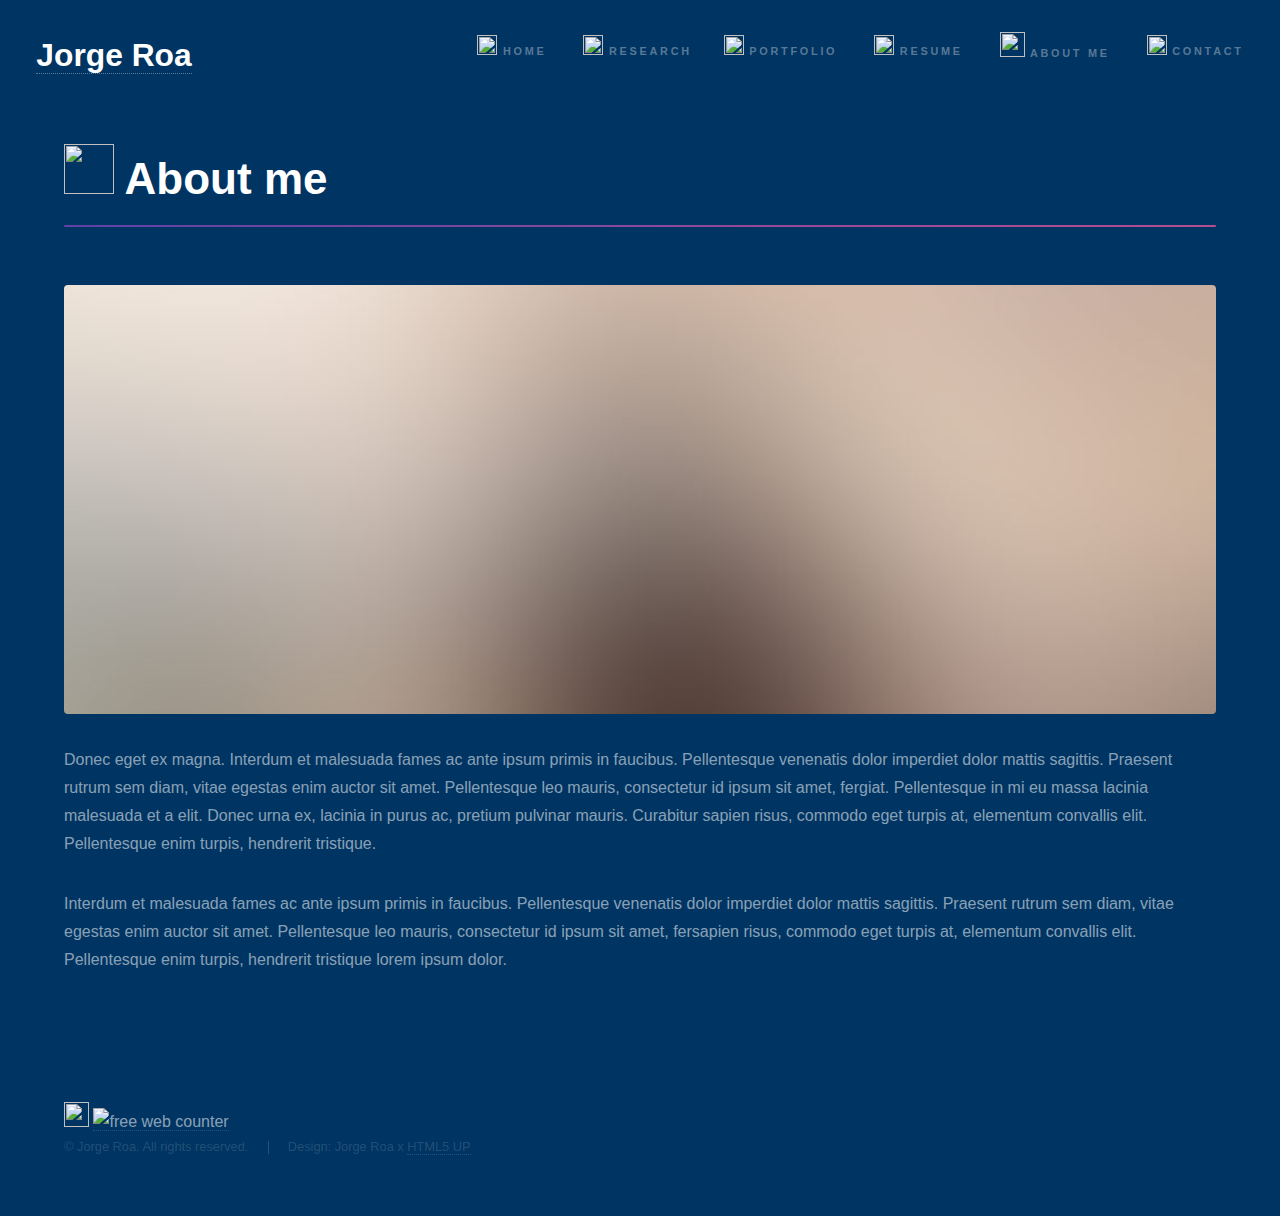
==== commit d6282729: "Update" ====
--- a/about_me.html
+++ b/about_me.html
@@ -6,7 +6,8 @@
 -->
 <html>
 	<head>
-		<title>About Me</title>
+		<link rel="icon" href="https://www.oracle.com/a/tech/img/top-banner-image.png">
+		<title>Jorge Roa: About Me</title>
 		<meta charset="utf-8" />
 		<meta name="viewport" content="width=device-width, initial-scale=1, user-scalable=no" />
 		<link rel="stylesheet" href="assets/css/main.css" />
@@ -27,21 +28,37 @@
 					<ul id="main">
 
 						<li>
-						<li><a href="index.html">Home</a></li>
-						<li><a href="research.html">Research</a>
-						<li><a href="portfolio.html">Portfolio</a>
+						<li><a href="index.html"><img height="20" width="20"
+							src="https://www.iconsdb.com/icons/preview/white/home-3-xxl.png"> Home</a></li>
+
+						<li><a href="research.html"> <img height="20" width="20"
+							src="https://www.iconsdb.com/icons/preview/white/research-xxl.png"> Research</a>
+						<li><a href="portfolio.html"> <img height="20" width="20"
+							src="https://cyber-star.org/wp-content/themes/theme_cyberstar/assets/images/data.png"> Portfolio</a>
 							  <ul class="drop">
 					<div>
 
-							<li><a href="generic.html">Rstudio</a></li>
-							<li><a href="generic.html">Python</a></li>
-							<li><a href="generic.html">Tableau</a></li>
+							<li><a href="rstudio.html"> <img height="15" width="15"
+								src="https://raw.githubusercontent.com/devicons/devicon/master/icons/rstudio/rstudio-plain.svg"> Rstudio</a></li>
+								<li><a href="rshiny.html"> <img height="15" width="15"
+									src="https://comunidadbioinfo.github.io/cdsb2021_workflows/img/shiny_1.png"> R shiny</a></li>
+							<li><a href="python.html"> <img height="20" width="20"
+								src="https://raw.githubusercontent.com/devicons/devicon/master/icons/python/python-original.svg"> Python</a></li>
+							<li><a href="tableau.html"> <img height="20" width="20"
+								src="https://img.icons8.com/color/452/tableau-software.png"> Tableau</a></li>
+								<li><a href="arcgis.html"> <img height="20" width="20"
+									src="https://www.aeroterra.com/content/dam/esrisites/en-us/common/icons/product-logos/ArcGIS-Pro.png"> ArcGis </a></li>
 						</div>
 		      </ul>
 				</li>
-						<li><a href="resume.html">Resume</a></li>
-						<li><a href="about_me.html">About me</a></li>
-						<li><a href="contact.html">Contact</a></li>
+						<li><a href="resume.html"><img height="20" width="20"
+							src="https://ty.ie/wp-content/uploads/2019/07/cv-icon.png"> Resume</a></li>
+						<li><a href="about_me.html"><img height="25" width="25"
+							src="https://www.oracle.com/a/tech/img/top-banner-image.png"> About me</a></li>
+
+						<li><a href="contact.html"><img height="20" width="20"
+							src="https://www.iconsdb.com/icons/preview/white/business-contact-xxl.png"> Contact</a></li>
+
 				  </ul>
 				</nav>
 			</section>
@@ -52,7 +69,8 @@
 				<!-- Main -->
 					<section id="main" class="wrapper">
 						<div class="inner">
-							<h1 class="major">About Me</h1>
+							<h1 class="major"><img height="50" width="50"
+								src="https://www.oracle.com/a/tech/img/top-banner-image.png"> About me</h1>
 							<span class="image fit"><img src="images/pic04.jpg" alt="" /></span>
 							<p>Donec eget ex magna. Interdum et malesuada fames ac ante ipsum primis in faucibus. Pellentesque venenatis dolor imperdiet dolor mattis sagittis. Praesent rutrum sem diam, vitae egestas enim auctor sit amet. Pellentesque leo mauris, consectetur id ipsum sit amet, fergiat. Pellentesque in mi eu massa lacinia malesuada et a elit. Donec urna ex, lacinia in purus ac, pretium pulvinar mauris. Curabitur sapien risus, commodo eget turpis at, elementum convallis elit. Pellentesque enim turpis, hendrerit tristique.</p>
 							<p>Interdum et malesuada fames ac ante ipsum primis in faucibus. Pellentesque venenatis dolor imperdiet dolor mattis sagittis. Praesent rutrum sem diam, vitae egestas enim auctor sit amet. Pellentesque leo mauris, consectetur id ipsum sit amet, fersapien risus, commodo eget turpis at, elementum convallis elit. Pellentesque enim turpis, hendrerit tristique lorem ipsum dolor.</p>
@@ -64,9 +82,13 @@
 		<!-- Footer -->
 			<footer id="footer" class="wrapper alt">
 				<div class="inner">
+					<img height="25" width="25"
+						src="https://icones.pro/wp-content/uploads/2021/05/icone-oeil-beurre-vert.png"> <a href="https://www.freecounterstat.com" title="free web counter"><img src="https://counter9.stat.ovh/private/freecounterstat.php?c=m3acss4x4tb4jp1fqstacmdegfns8z6r" border="0" title="free web counter" alt="free web counter"></a>
+
 					<ul class="menu">
-						<li>&copy; Untitled. All rights reserved.</li><li>Design: <a href="http://html5up.net">HTML5 UP</a></li>
+						<li>&copy; Jorge Roa. All rights reserved.</li><li>Design: Jorge Roa x <a href="http://html5up.net">HTML5 UP</a></li>
 					</ul>
+
 				</div>
 			</footer>
 
--- a/assets/css/main.css
+++ b/assets/css/main.css
@@ -45,8 +45,9 @@
   position: absolute;
   padding: 0;
   width: 105%;
-  left: -2em;
+
   top: 42px;
+
 
 }
 .drop div {
@@ -66,6 +67,10 @@
   padding: 0;
   width: 100%;
   background: #0054A0 !important;
+	position: absolute;
+
+
+
 }
 
 #marker {
